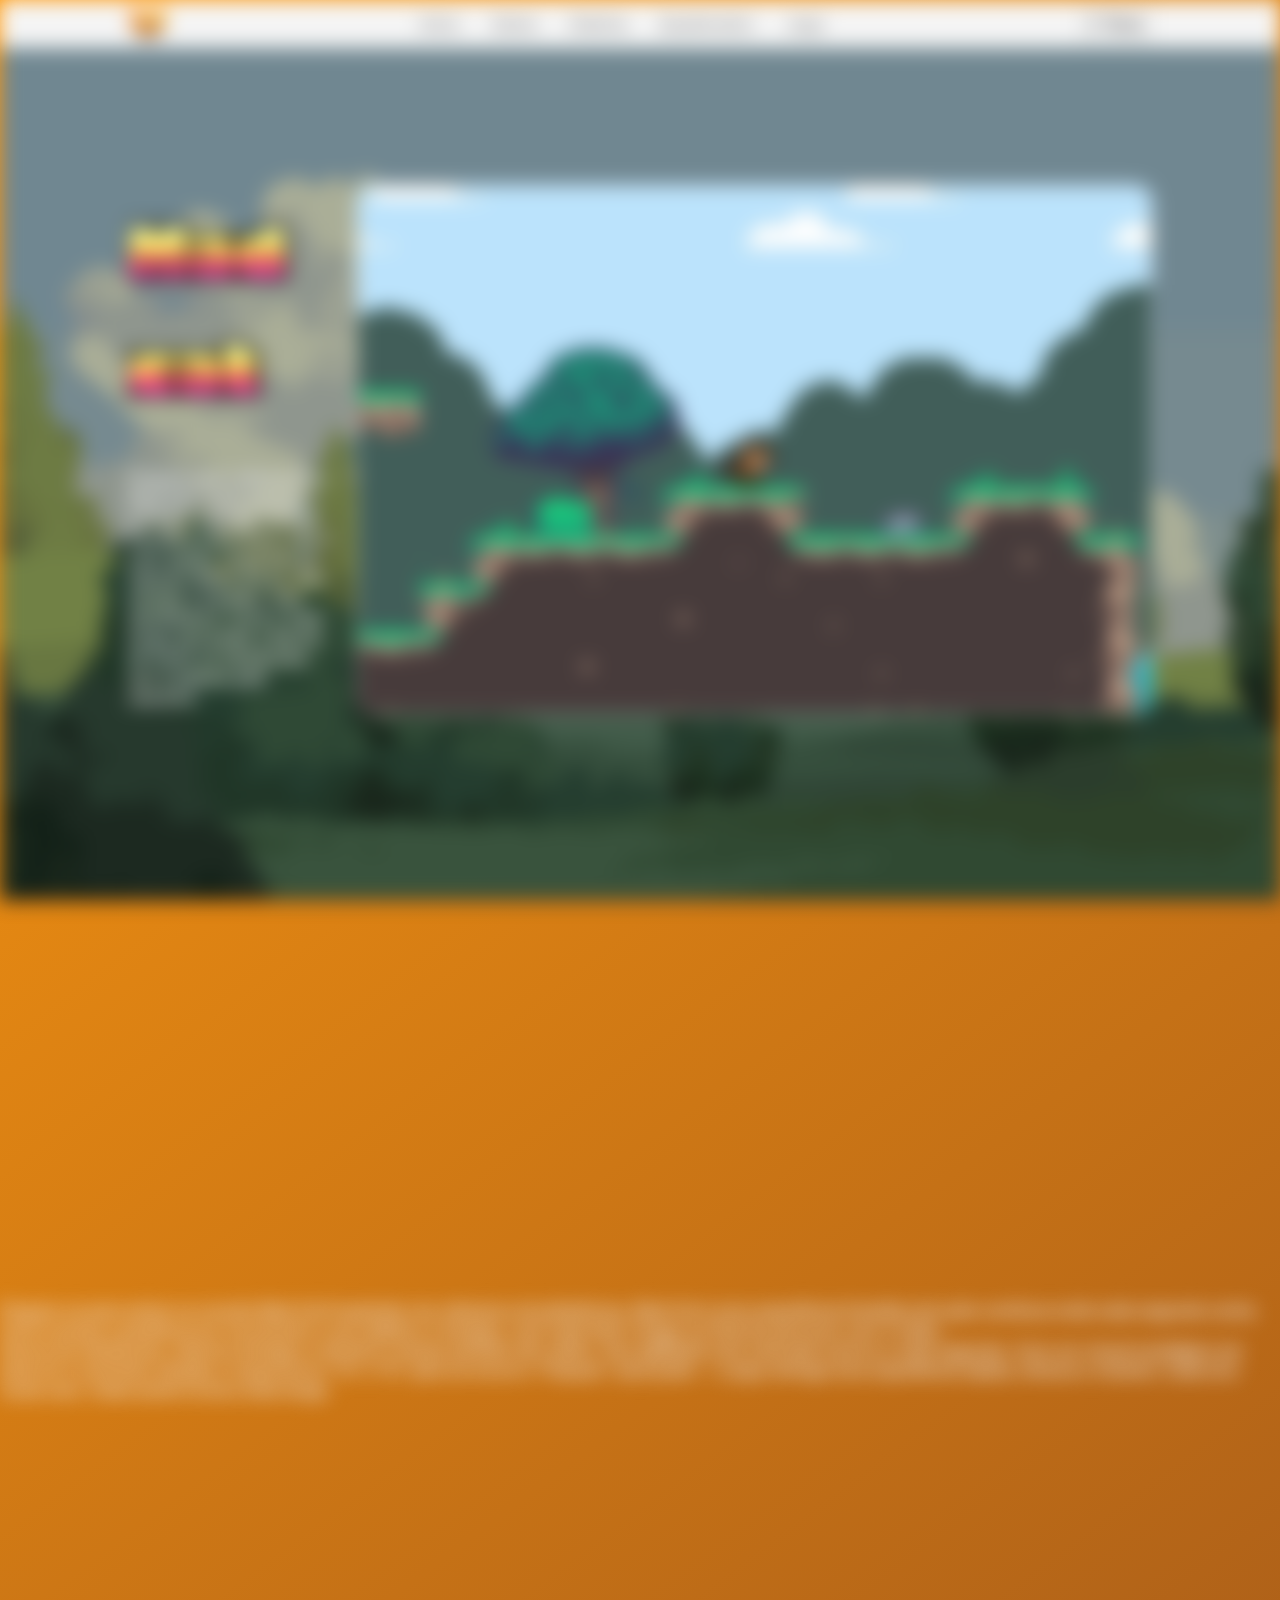
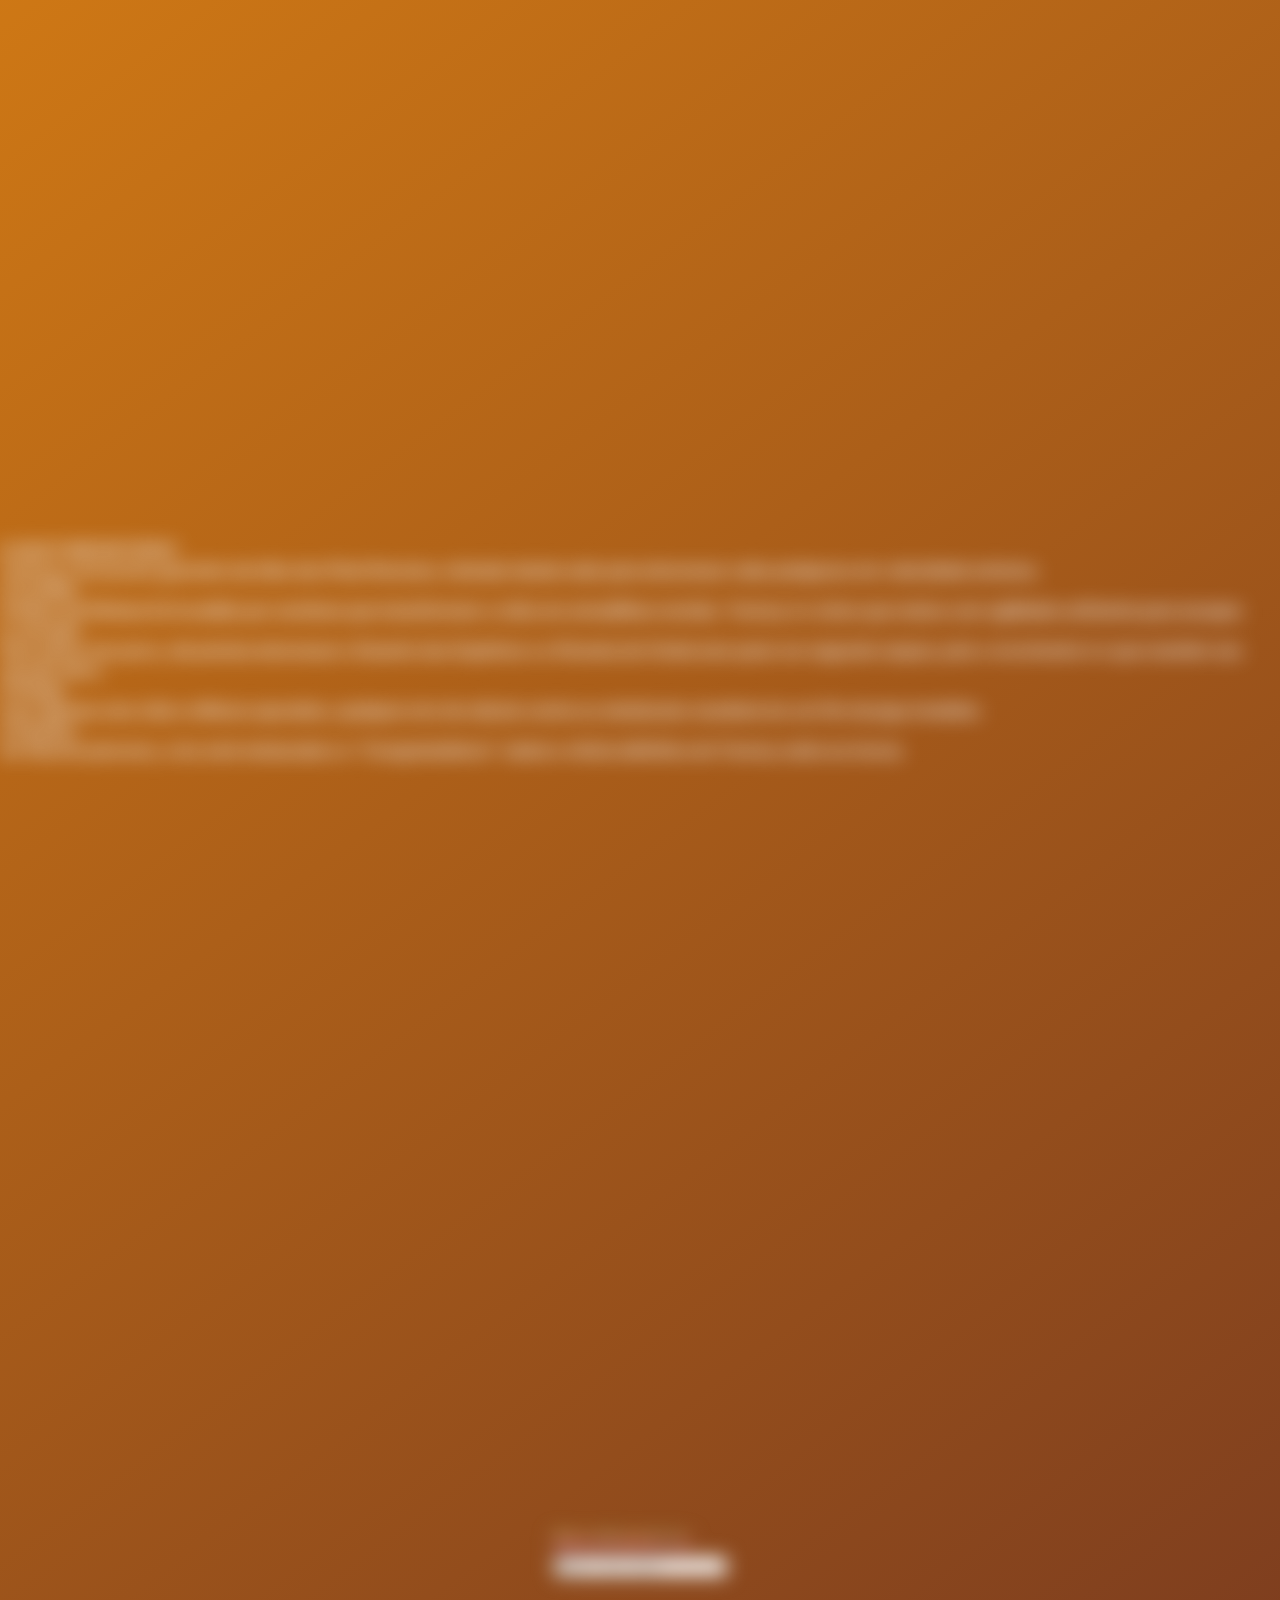
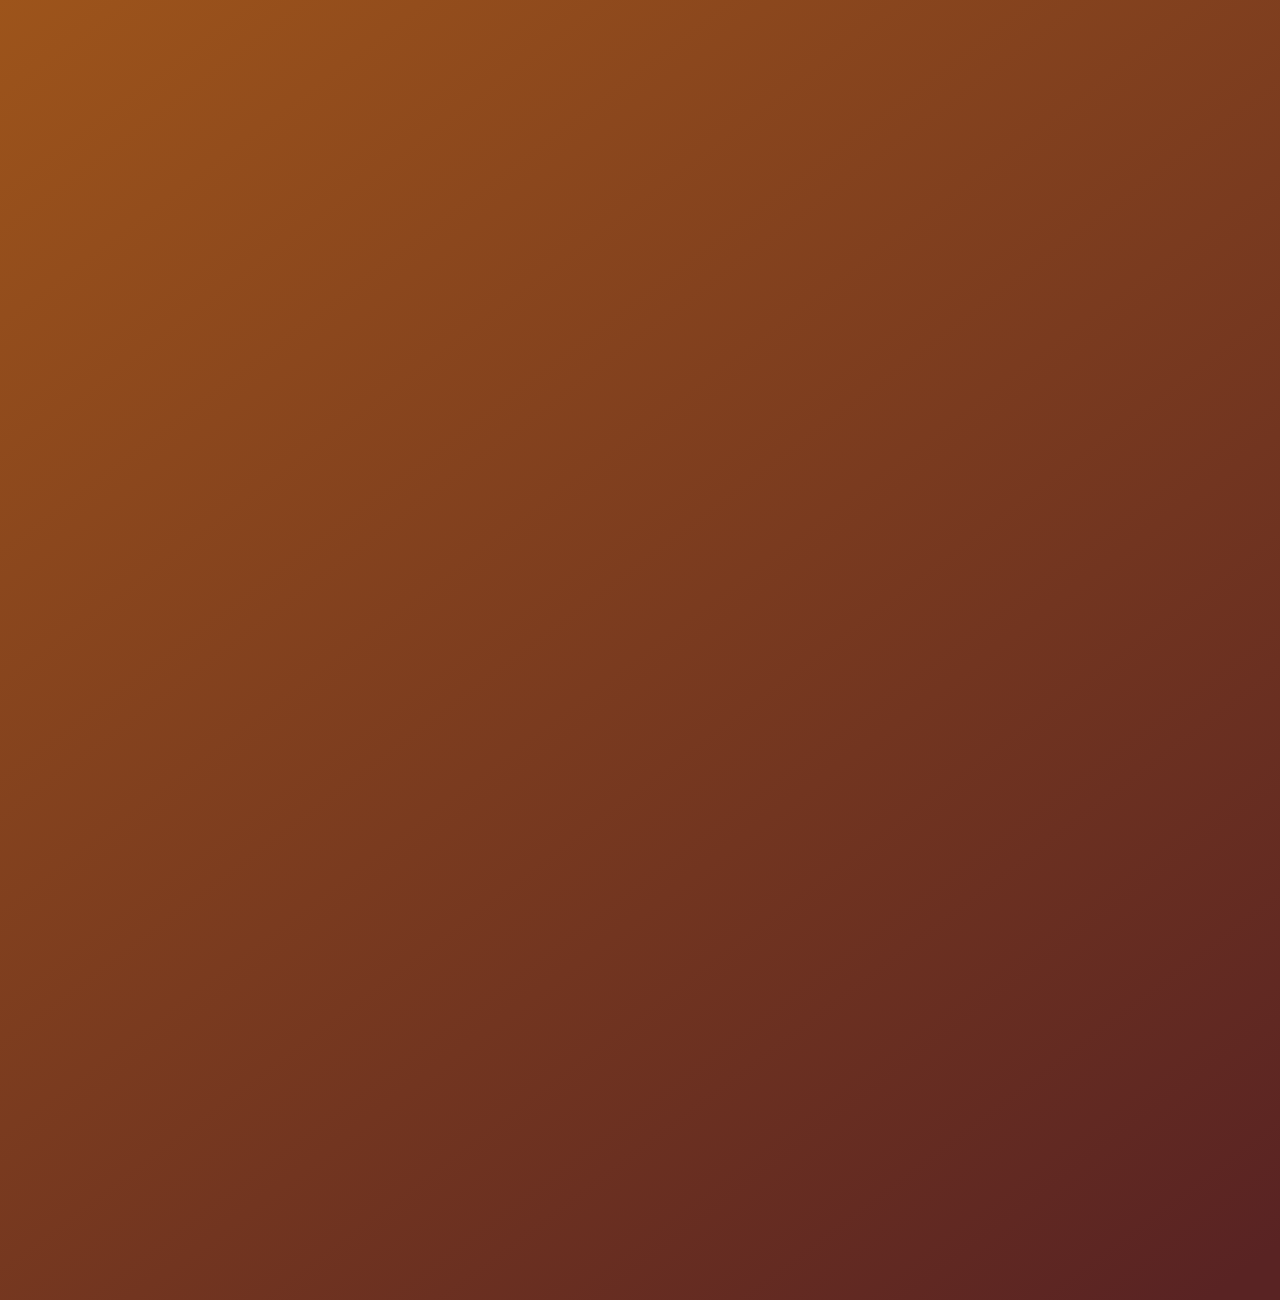
==== index.html @ 1772c80b "feat: add css modules and home background image" ====
<!doctype html>
<html lang="pt-BR">

<head>
  <meta charset="UTF-8" />
  <meta name="viewport" content="width=device-width, initial-scale=1.0" />
  <title>Madcat</title>
  <link rel="stylesheet" href="./css/global.css" />
</head>

<body>
  <header class="header" id="header">
    <nav class="header-nav">
      <ul class="header-ul">

        <li class="header-logo">
          <a href="#inicio">
            <img src="/favicon.ico" alt="Mad Cat logo" width="40px">
          </a>
        </li>

        <ul class="nav-links">
          <li><a href="#inicio">Início</a></li>
          <li><a href="#sobre">Sobre</a></li>
          <li><a href="#historia">História</a></li>
          <li><a href="#questionario">Questionário</a></li>
          <li><a href="#jogo">Jogo</a></li>
        </ul>

        <li class="nav-actions">
          <button id="light-dark">☀ Tema</button>
          <button class="hamburger" id="hamburger" aria-label="Abrir menu">
            <span></span><span></span><span></span>
          </button>
        </li>

      </ul>
    </nav>

    <ul class="mobile-menu" id="mobile-menu">
      <li><a href="#inicio">Início</a></li>
      <li><a href="#sobre">Sobre</a></li>
      <li><a href="#historia">História</a></li>
      <li><a href="#questionario">Questionário</a></li>
      <li><a href="#jogo">Jogo</a></li>
      <li><a href="#" id="light-dark-mobile">☀ Tema</a></li>
    </ul>
  </header>

  <section id="inicio">
    <div class="main-content">
      <div class="section-title">

        <h1>
          Mad cat
        </h1>
      </div>
      <div class="section-text">

        <p>
          Prepare seus reflexos! Em Mad Cat, você assume o controle em uma jornada frenética onde parar não é uma opção.
          Inspirado no clássico Mário Bross, sua missão é simples, mas desafiadora: corra o mais longe que puder e
          desvie
          de todos os obstáculos que surgirem pelo caminho.
        </p>
      </div>

      <div class="section-media">
        <img src="./images/phases/first_phase.jpeg" alt="game image" title="game image">
      </div>
    </div>
  </section>
  <section id="sobre">
    <div class="card">
      <p>
        Prepare-se para entrar no mundo Mad Cat! Inspirado nos clássicos de plataforma, Mad Cat é uma experiência
        frenética de ação contínua onde cada segundo conta. Você começa a partida já em movimento e seu objetivo é
        simples, mas nada fácil: chegar ao final do percurso com 3 vidas.
      </p>
      <p>
        Desvie de obstáculos, destrua inimigos e domine o tempo perfeito dos saltos. Sua agilidade será colocada à prova
        a cada segundo.
        Com um visual nostálgico em pixel art e controles simples e responsivos "A" e "D" para se mover e "Espaço" para
        pular — o jogo entrega uma experiência rápida, intensa e viciante.
        Cada erro custa caro. Cada acerto te leva mais longe.
      </p>
    </div>
  </section>
  <section id="historia">
    <dl style=" color: #f5f5f5; font-weight: bold;">
      <dt>O QUE É MEOWTOPIA?</dt>
      <dd>Tommy é um jovem guerreiro da tribo dos Pixel-Runners, treinado desde cedo para atravessar vales perigosos em
        velocidade extrema.</dd>

      <dt>O Conflito</dt>
      <dd>O Reino de Ethérea foi invadido por sombras que transformam o chão em armadilhas mortais. Tommy é o único que
        restou com agilidade suficiente para escapar.</dd>

      <dt>A Jornada</dt>
      <dd>Para salvar seu povo, ele precisa atravessar o Deserto dos Espinhos e a Floresta de Cristal sem parar um
        segundo
        sequer, pois o movimento é o que mantém seu escudo ativo.</dd>

      <dt>O Perigo</dt>
      <dd>Com apenas uma vida e reflexos apurados, qualquer erro de cálculo contra os obstáculos resultará em um fim de
        jogo imediato.</dd>

      <dt>O Destino</dt>
      <dd>Ao final do percurso, a luz será restaurada e o "Congratulations" selará a vitória definitiva de Tommy sobre
        as
        trevas.</dd>
    </dl>
  </section>
  <section id="questionario">
    <div class="card">
      <h2>Questionário</h2>
      <p class="message"></p>
      <form action="">
        <input type="text" placeholder="digite o seu nome">
      </form>
    </div>
  </section>
  <section id="jogo""
    >
   
    </section>
    <script src=" ./js/script.js">
    </script>
</body>

</html>
---- css/global.css ----
@import url("header.css");
@import url("sections/inicio.css");
@import url("https://fonts.googleapis.com/css2?family=Honk:MORF@15&family=Inter:ital,opsz,wght@0,14..32,100..900;1,14..32,100..900&display=swap");

* {
  margin: 0;
  padding: 0;
  box-sizing: border-box;
}

:root {
  --bg-light: linear-gradient(
    323deg,
    rgba(89, 35, 35, 1) 1%,
    rgba(255, 155, 15, 1) 100%
  );

  --bg-dark: linear-gradient(
    328deg,
    rgba(2, 0, 36, 1) 0%,
    rgba(9, 9, 121, 1) 100%
  );

  --light-text: #f5f5f5;
  --dark-text: black;
}

.dark-mode {
  background: var(--bg-dark);
}

body {
  font-family: "Inter", sans-serif;
  filter: blur(10px);
  background: var(--bg-light);
}

h1 {
  font-size: 2.5rem;
}

h1,
h2,
h3,
h4,
h5,
h6 {
  font-family: "Honk", system-ui;
}

a {
  text-decoration: none;
}

ul {
  list-style: none;
}

p {
  color: var(--light-text);
  font-weight: bold;
}

#inicio,
#sobre,
#historia,
#questionario,
#jogo {
  min-height: 100dvh;
  width: 100%;
  display: flex;
  align-items: center;
  justify-content: center;
  overflow-y: auto;
}

@media (min-width: 1200px) {
  h1 {
    font-size: 6em;
  }
}
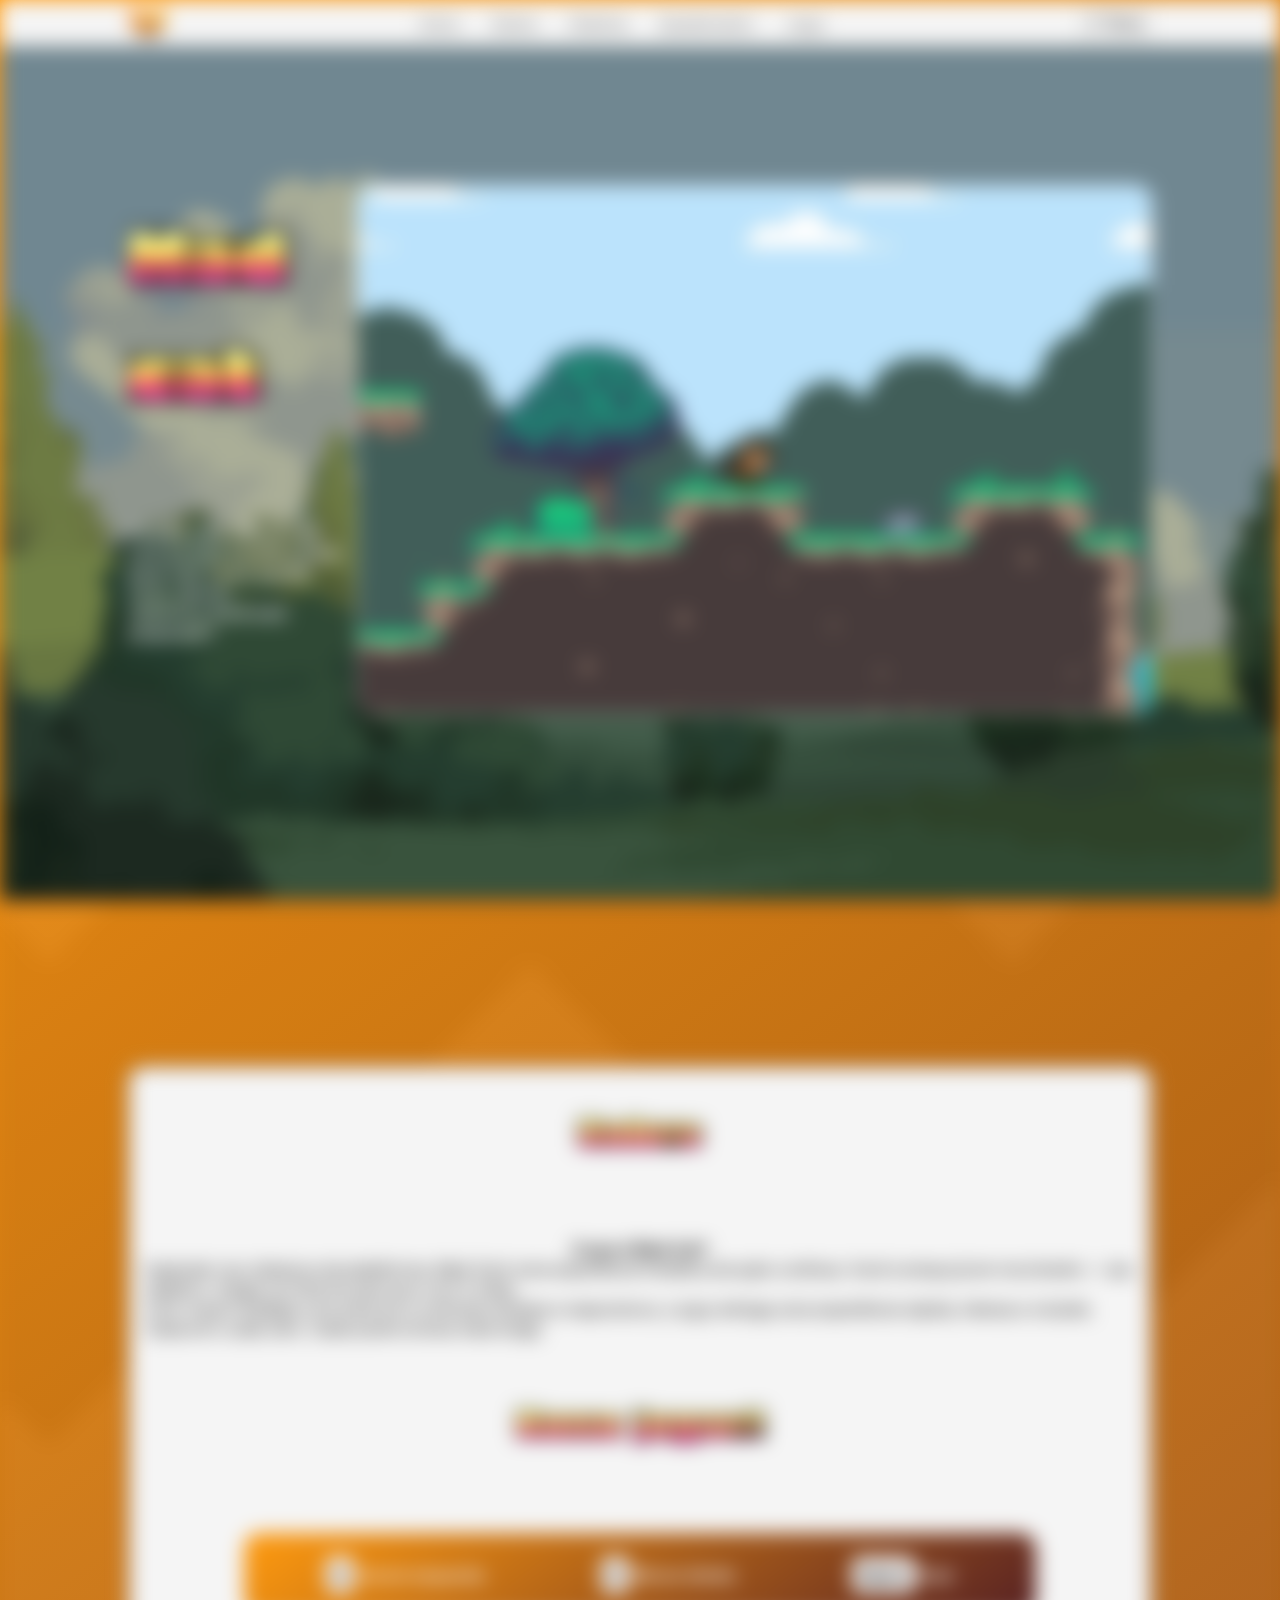
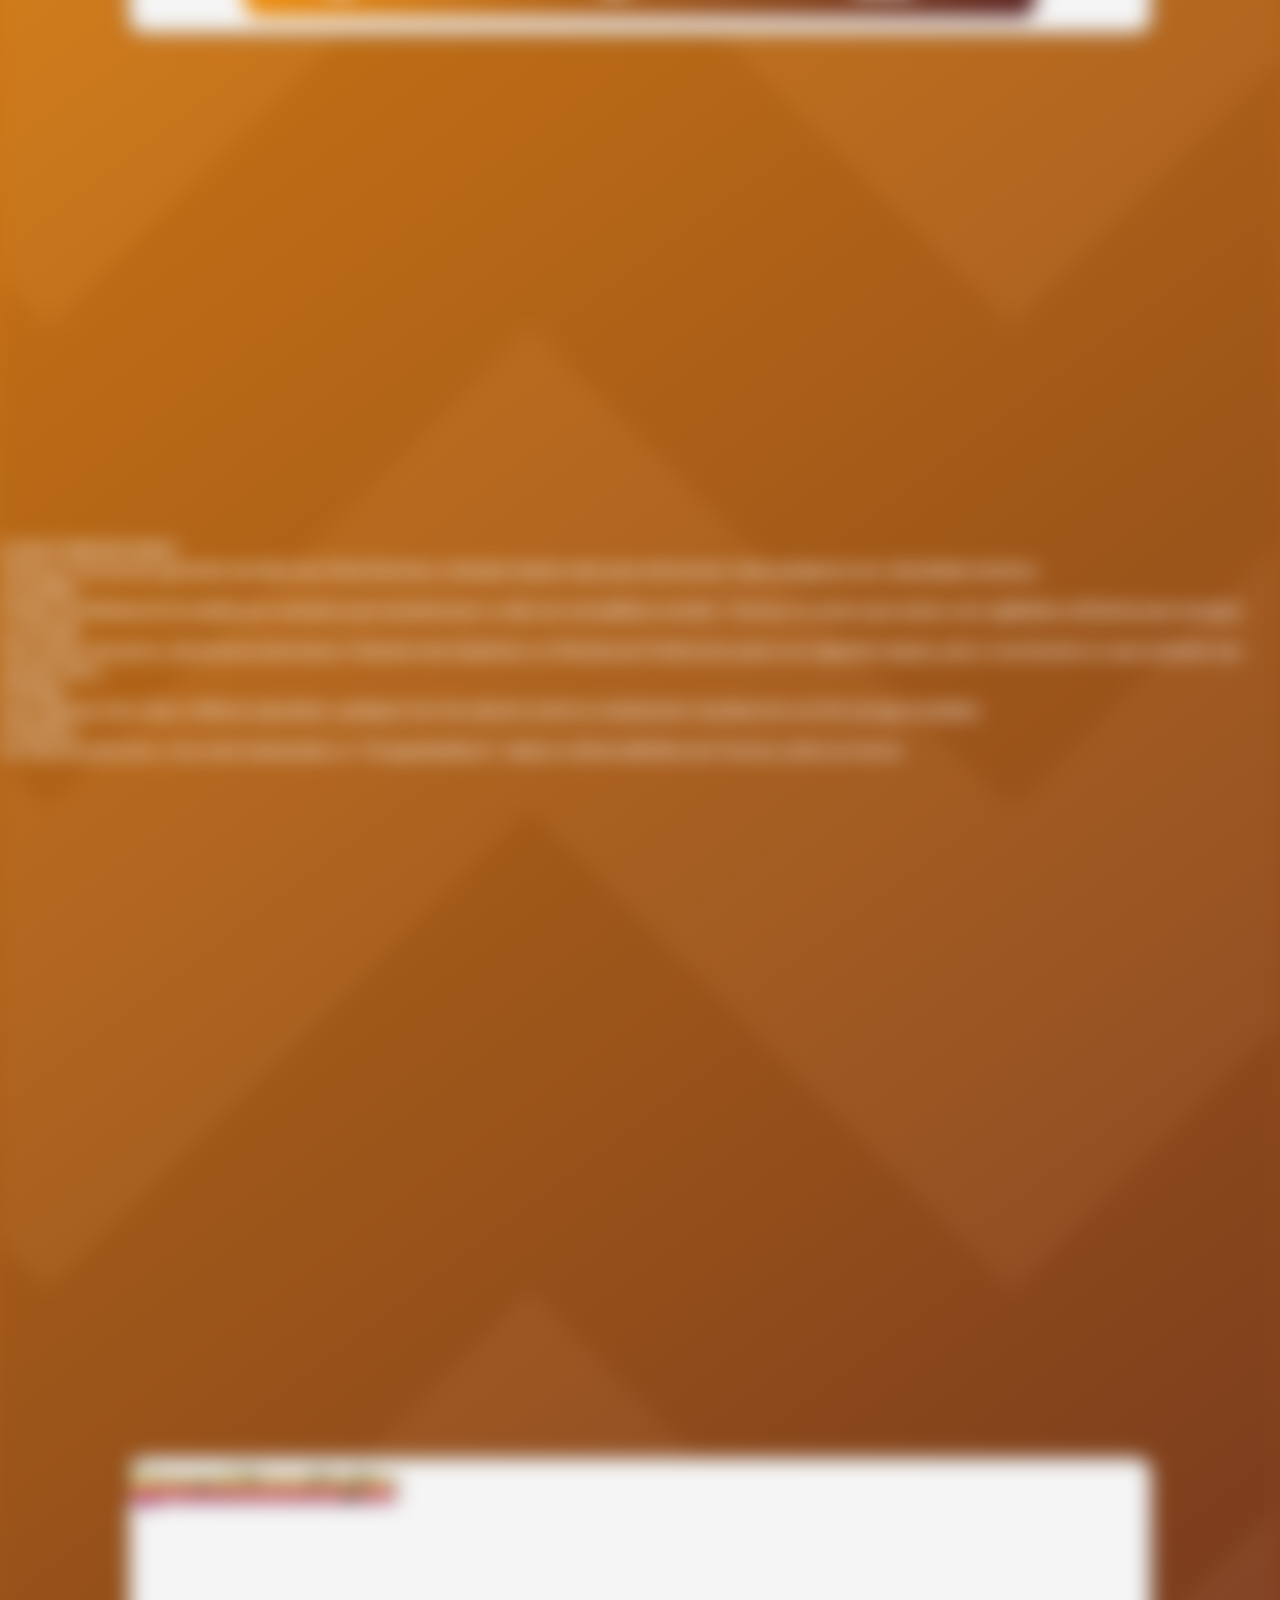
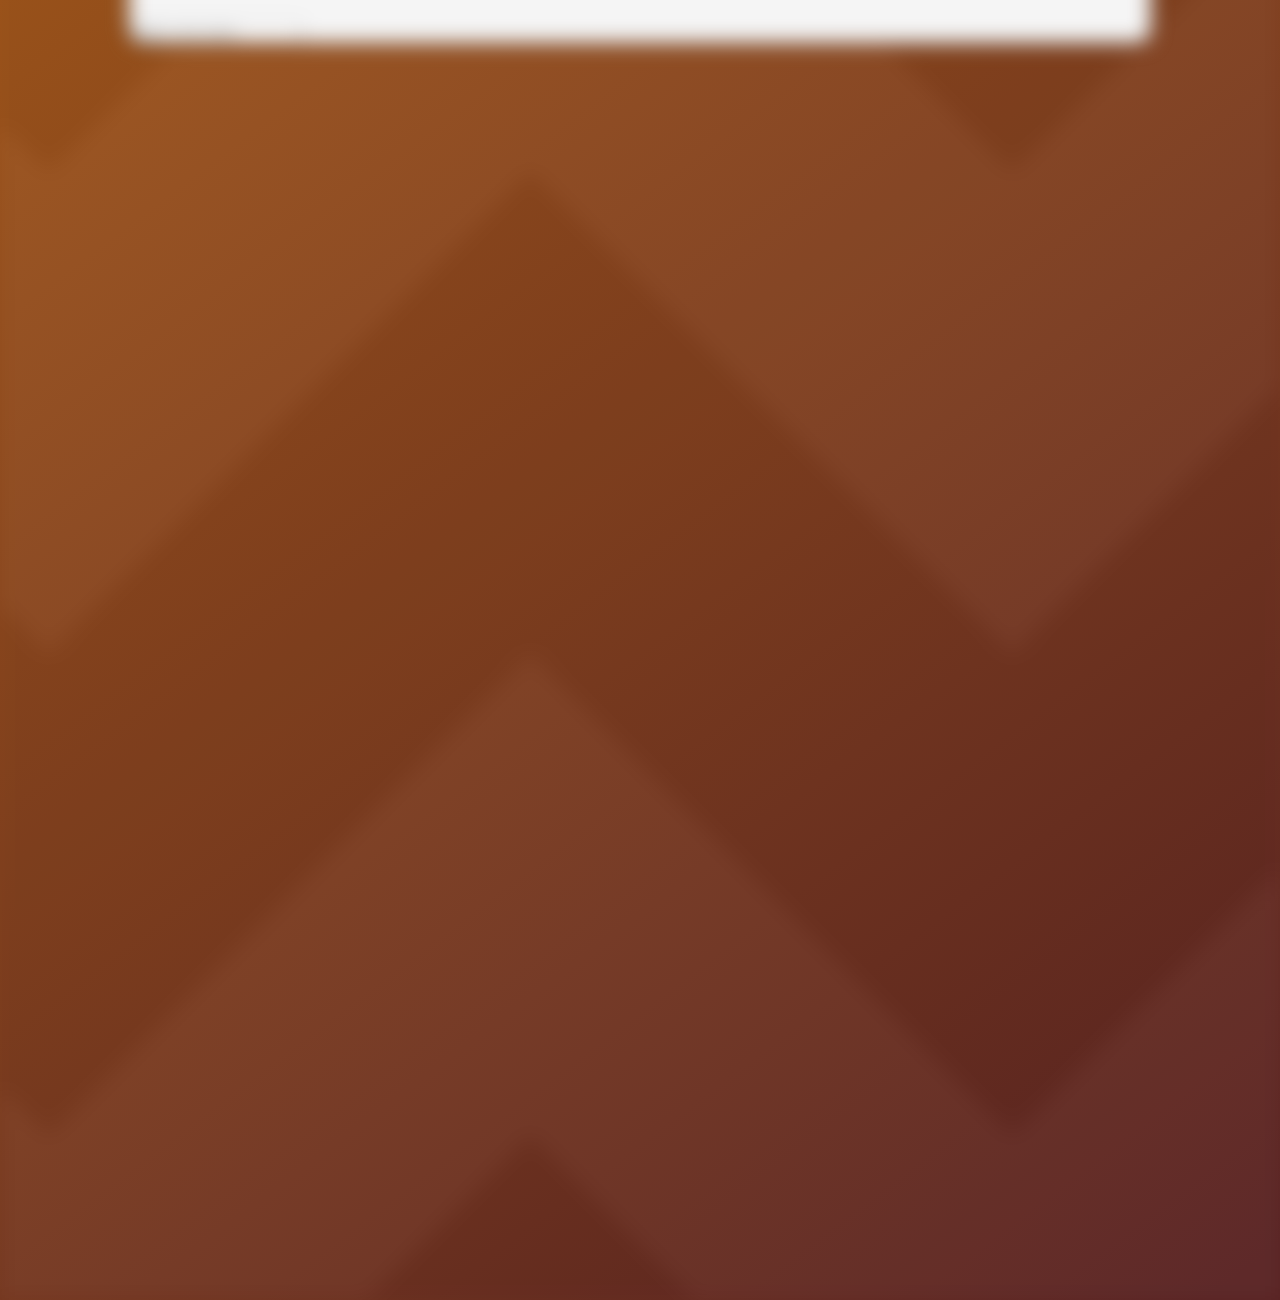
==== commit 290b515a: "feat: create texts to section sobre and adjust h1 size" ====
--- a/index.html
+++ b/index.html
@@ -58,11 +58,11 @@
       <div class="section-text">
 
         <p>
-          Prepare seus reflexos! Em Mad Cat, você assume o controle em uma jornada frenética onde parar não é uma opção.
-          Inspirado no clássico Mário Bross, sua missão é simples, mas desafiadora: corra o mais longe que puder e
-          desvie
-          de todos os obstáculos que surgirem pelo caminho.
+          Prepare seus reflexos em uma jornada frenética onde parar não é uma opção! corra, desvie, sobreviva.Você está
+          preparado?
+
         </p>
+
       </div>
 
       <div class="section-media">
@@ -72,18 +72,26 @@
   </section>
   <section id="sobre">
     <div class="card">
-      <p>
-        Prepare-se para entrar no mundo Mad Cat! Inspirado nos clássicos de plataforma, Mad Cat é uma experiência
-        frenética de ação contínua onde cada segundo conta. Você começa a partida já em movimento e seu objetivo é
-        simples, mas nada fácil: chegar ao final do percurso com 3 vidas.
-      </p>
-      <p>
-        Desvie de obstáculos, destrua inimigos e domine o tempo perfeito dos saltos. Sua agilidade será colocada à prova
-        a cada segundo.
-        Com um visual nostálgico em pixel art e controles simples e responsivos "A" e "D" para se mover e "Espaço" para
-        pular — o jogo entrega uma experiência rápida, intensa e viciante.
-        Cada erro custa caro. Cada acerto te leva mais longe.
-      </p>
+      <h2 class="section-title">Sobre</h2>
+      <dl class="description-list">
+        <dt class="description-title">O que é Mad Cat?</dt>
+        <dd class="description-details">Inspirado nos clássicos de plataforma, Mad Cat é uma experiência frenética de
+          ação contínua. Você começa já em movimento — seu objetivo: chegar ao final do percurso com 3 vidas.</dd>
+        <dd>
+          Com visual nostálgico em pixel art e controles simples e responsivos, o jogo entrega uma experiência rápida,
+          intensa e viciante. Cada erro custa caro. Cada acerto te leva mais longe.
+        </dd>
+      </dl>
+
+      <div class="tutorial">
+        <h2>Como jogar?</h2>
+        <div class="game-settings">
+          <p><span>A</span> mover esquerda</p>
+          <p><span>D</span> Mover direita</p>
+          <p><span>Space</span>Pular</p>
+        </div>
+
+      </div>
     </div>
   </section>
   <section id="historia">
--- a/css/global.css
+++ b/css/global.css
@@ -1,5 +1,7 @@
-@import url("header.css");
+@import url("components/header.css");
 @import url("sections/inicio.css");
+@import url("sections/sobre.css");
+@import url("/css/media/media.css");
 @import url("https://fonts.googleapis.com/css2?family=Honk:MORF@15&family=Inter:ital,opsz,wght@0,14..32,100..900;1,14..32,100..900&display=swap");
 
 * {
@@ -33,10 +35,12 @@
   font-family: "Inter", sans-serif;
   filter: blur(10px);
   background: var(--bg-light);
+  min-height: 100dvh;
+  position: relative;
 }
 
 h1 {
-  font-size: 2.5rem;
+  font-size: 96px;
 }
 
 h1,
@@ -74,8 +78,30 @@
   overflow-y: auto;
 }
 
-@media (min-width: 1200px) {
-  h1 {
-    font-size: 6em;
-  }
+.main-content {
+  display: grid;
+  grid-template-columns: 1fr;
+  width: 80%;
+  overflow-y: auto;
+  gap: 0.25rem;
 }
+
+.section-title {
+  height: 100%;
+  width: 100%;
+  display: flex;
+  align-items: center;
+  justify-content: center;
+}
+
+body::before {
+  content: "";
+  position: fixed;
+  inset: 0;
+  background-image: url("../images/background/background_pattern.png");
+  background-repeat: no-repeat;
+  background-size: cover;
+  background-position: center;
+  opacity: 3%;
+  z-index: -1;
+}
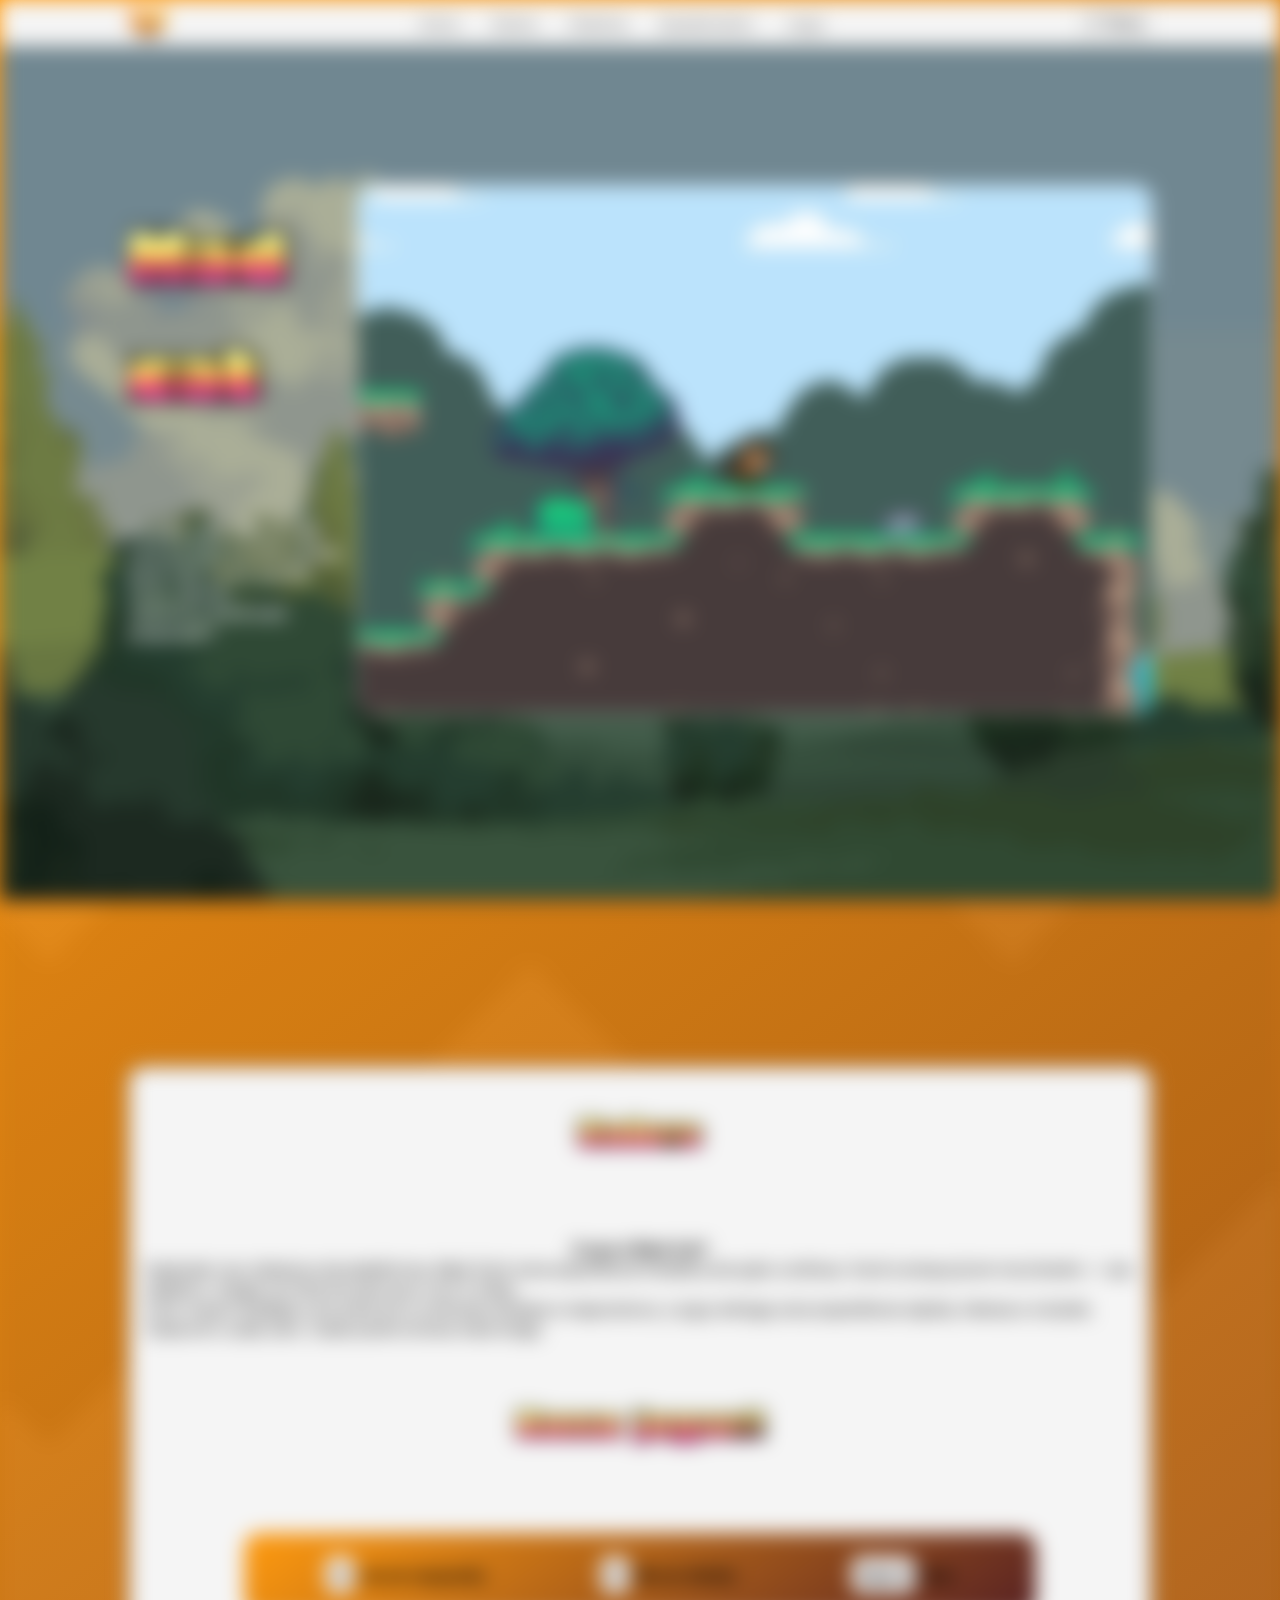
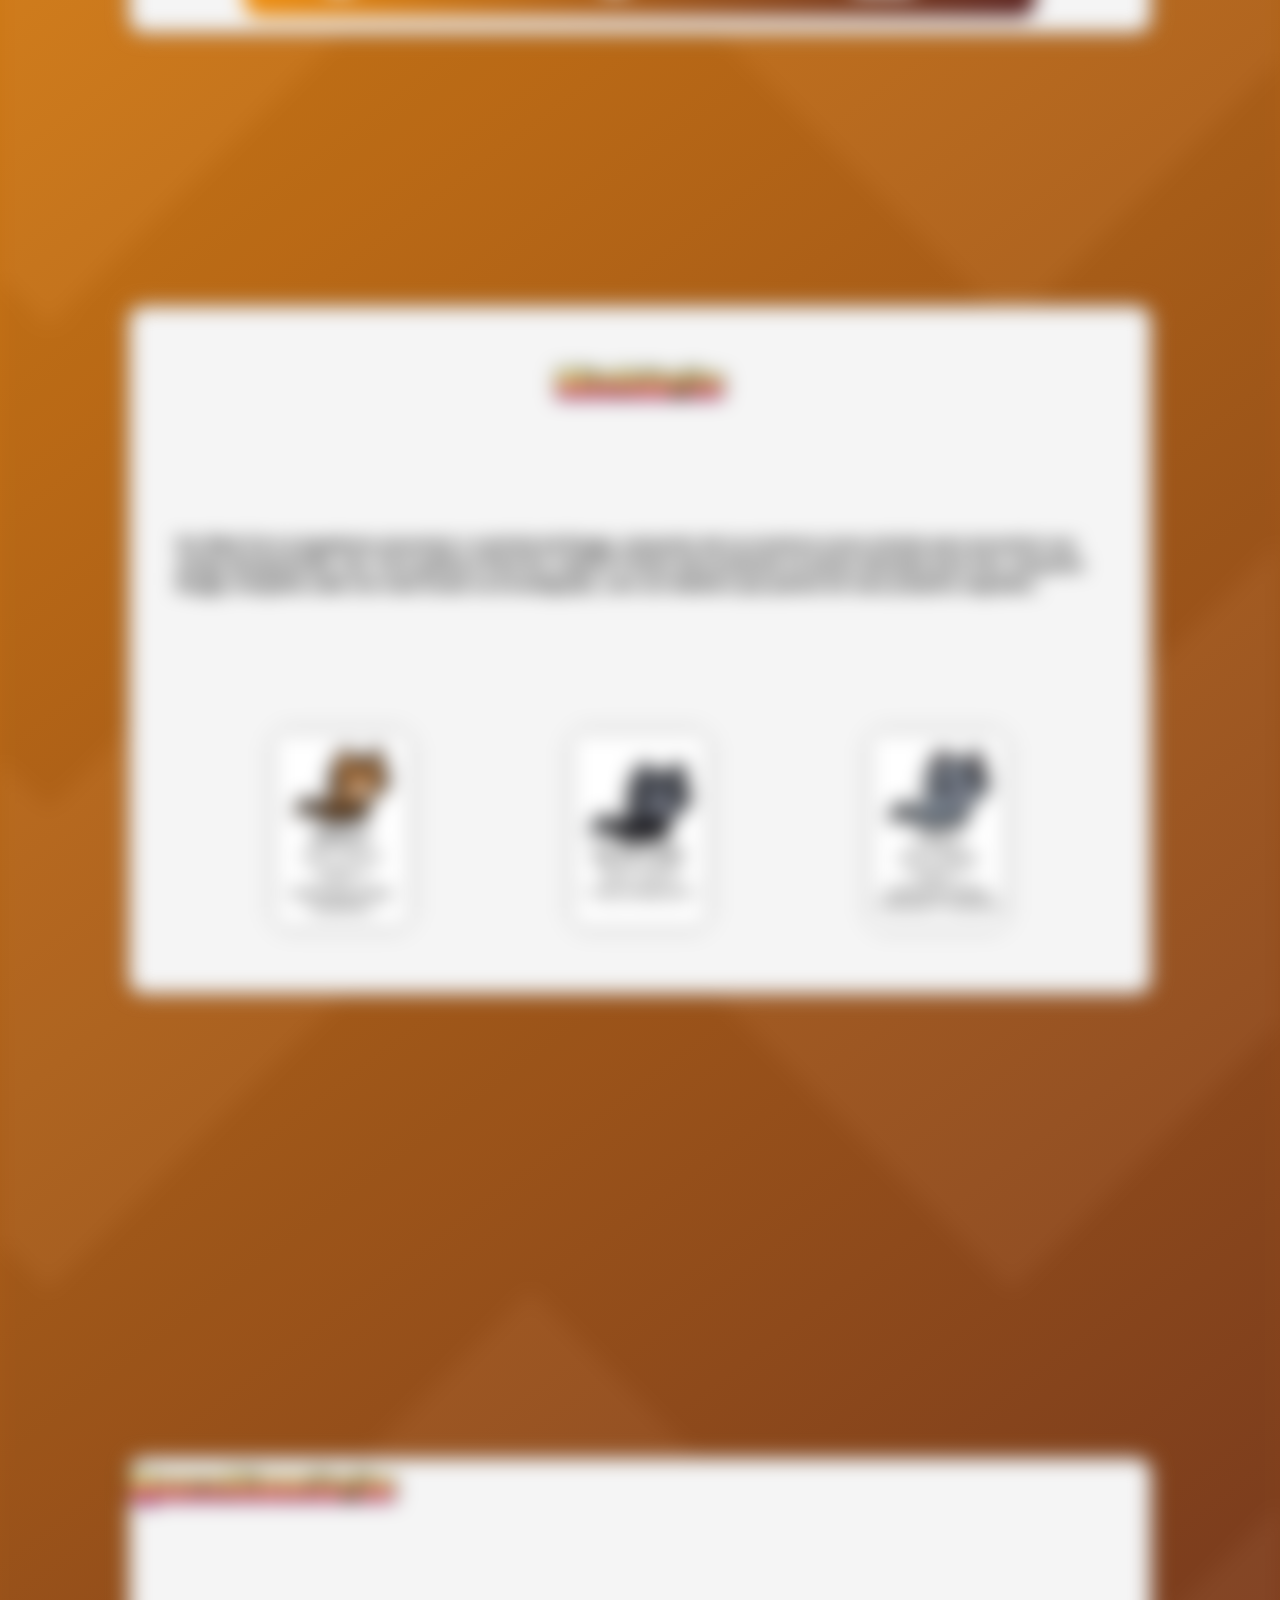
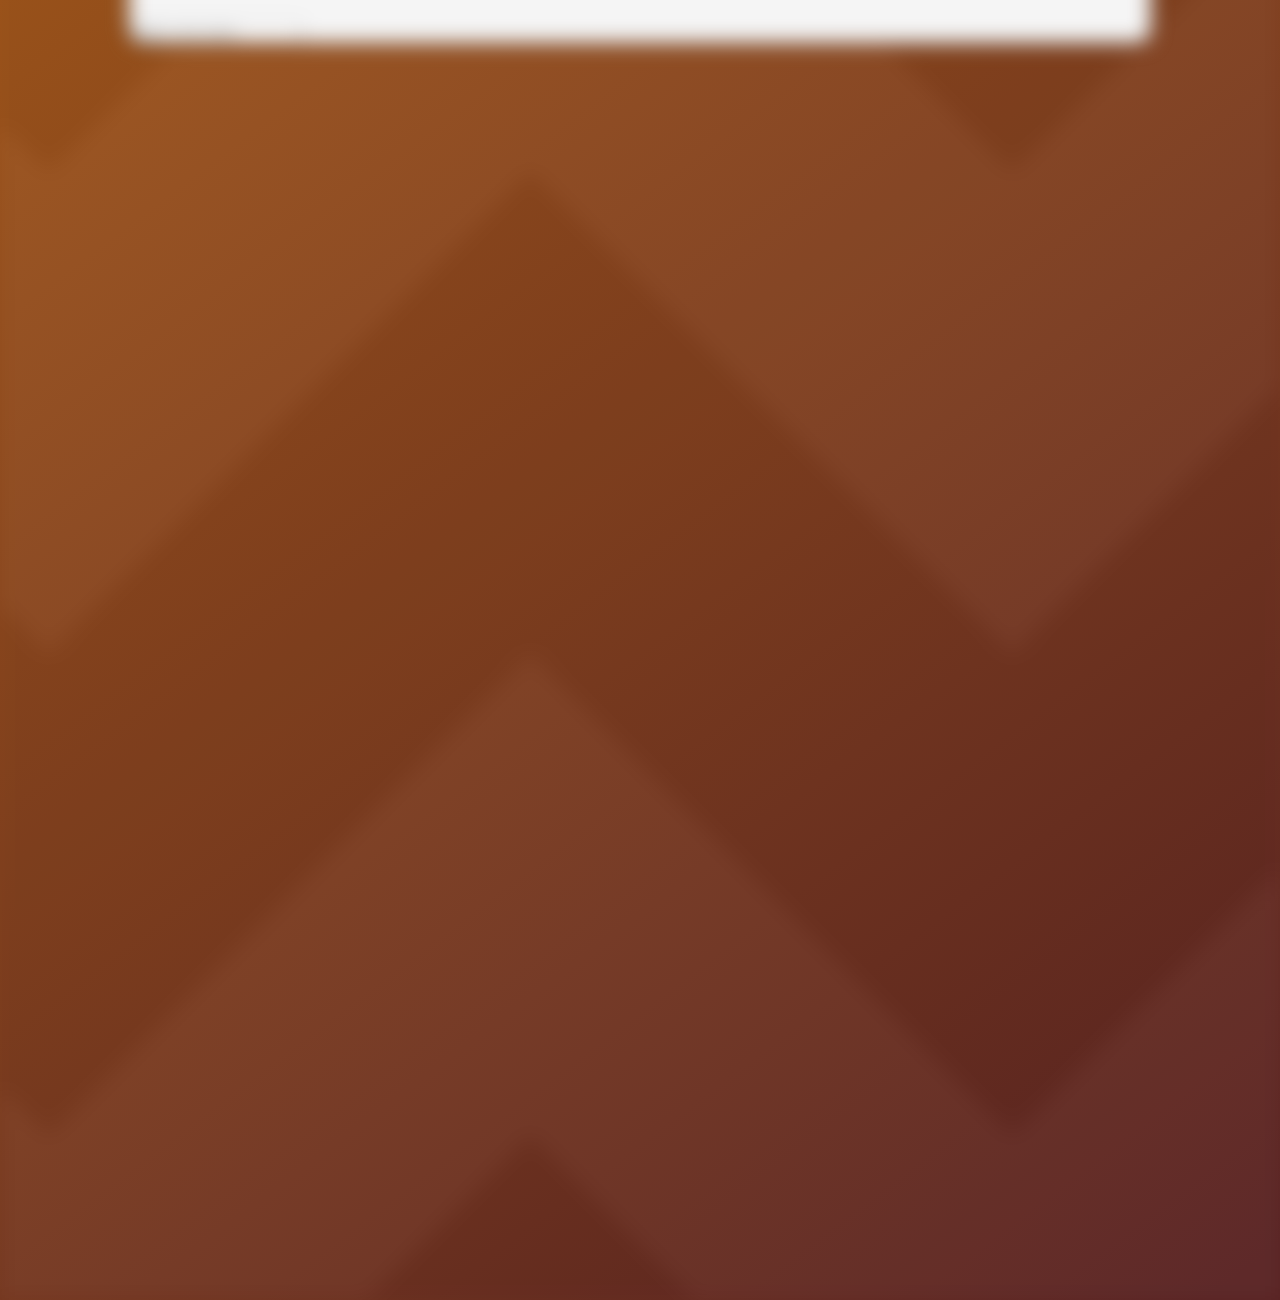
==== commit f2d8def3: "feat(historia): create section "historia"" ====
--- a/index.html
+++ b/index.html
@@ -95,35 +95,33 @@
     </div>
   </section>
   <section id="historia">
-    <dl style=" color: #f5f5f5; font-weight: bold;">
-      <dt>O QUE É MEOWTOPIA?</dt>
-      <dd>Tommy é um jovem guerreiro da tribo dos Pixel-Runners, treinado desde cedo para atravessar vales perigosos em
-        velocidade extrema.</dd>
+    <div class="card">
+      <h2 class="section-title">História</h2>
+      <p style="padding: 3rem;">
+        Em Mad Cat os jogadores assumem o controle de Buggy, enquanto ele se aventura numa missão para encontrar sua
+        amiga desaparecida, Lily. Com gráficos Pixel Art, explore 3 fases desvendando as pistas deixadas para trás,
+        enquanto Buggy mergulha cada vez mais fundo na investigação, com um detetive que parece ter seus próprios
+        segredos.
+      </p>
 
-      <dt>O Conflito</dt>
-      <dd>O Reino de Ethérea foi invadido por sombras que transformam o chão em armadilhas mortais. Tommy é o único que
-        restou com agilidade suficiente para escapar.</dd>
+      <div class="card-items">
+          <div>
+            <img src="./images/cats/buggy.png" alt="buggy">
+            <img src="./images/cats/detetive.png" alt="buggy">
+            <img src="./images/cats/lily.png" alt="buggy">
 
-      <dt>A Jornada</dt>
-      <dd>Para salvar seu povo, ele precisa atravessar o Deserto dos Espinhos e a Floresta de Cristal sem parar um
-        segundo
-        sequer, pois o movimento é o que mantém seu escudo ativo.</dd>
+          </div>
 
-      <dt>O Perigo</dt>
-      <dd>Com apenas uma vida e reflexos apurados, qualquer erro de cálculo contra os obstáculos resultará em um fim de
-        jogo imediato.</dd>
+      </div>
 
-      <dt>O Destino</dt>
-      <dd>Ao final do percurso, a luz será restaurada e o "Congratulations" selará a vitória definitiva de Tommy sobre
-        as
-        trevas.</dd>
-    </dl>
+    </div>
+
   </section>
   <section id="questionario">
     <div class="card">
       <h2>Questionário</h2>
       <p class="message"></p>
-      <form action="">
+      <form>
         <input type="text" placeholder="digite o seu nome">
       </form>
     </div>
--- a/css/global.css
+++ b/css/global.css
@@ -1,6 +1,7 @@
 @import url("components/header.css");
 @import url("sections/inicio.css");
 @import url("sections/sobre.css");
+@import url("sections/historia.css");
 @import url("/css/media/media.css");
 @import url("https://fonts.googleapis.com/css2?family=Honk:MORF@15&family=Inter:ital,opsz,wght@0,14..32,100..900;1,14..32,100..900&display=swap");
 
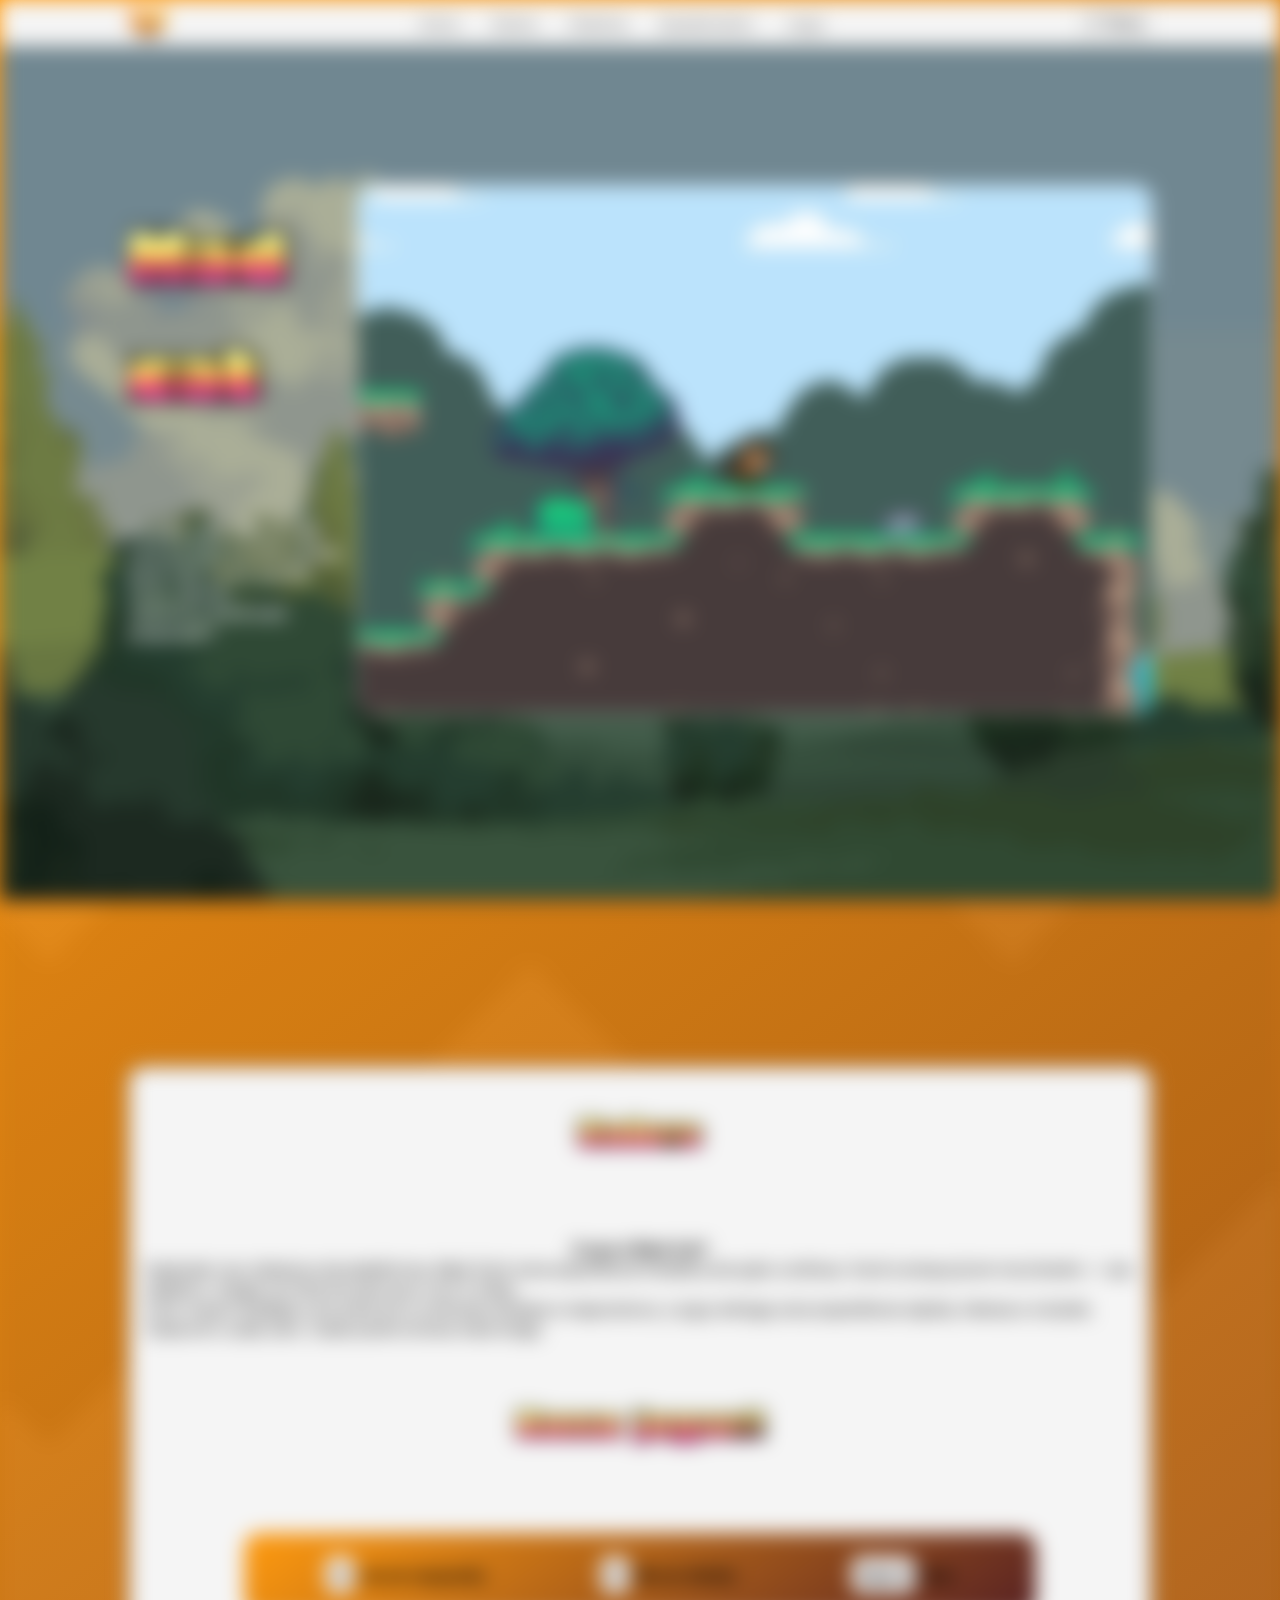
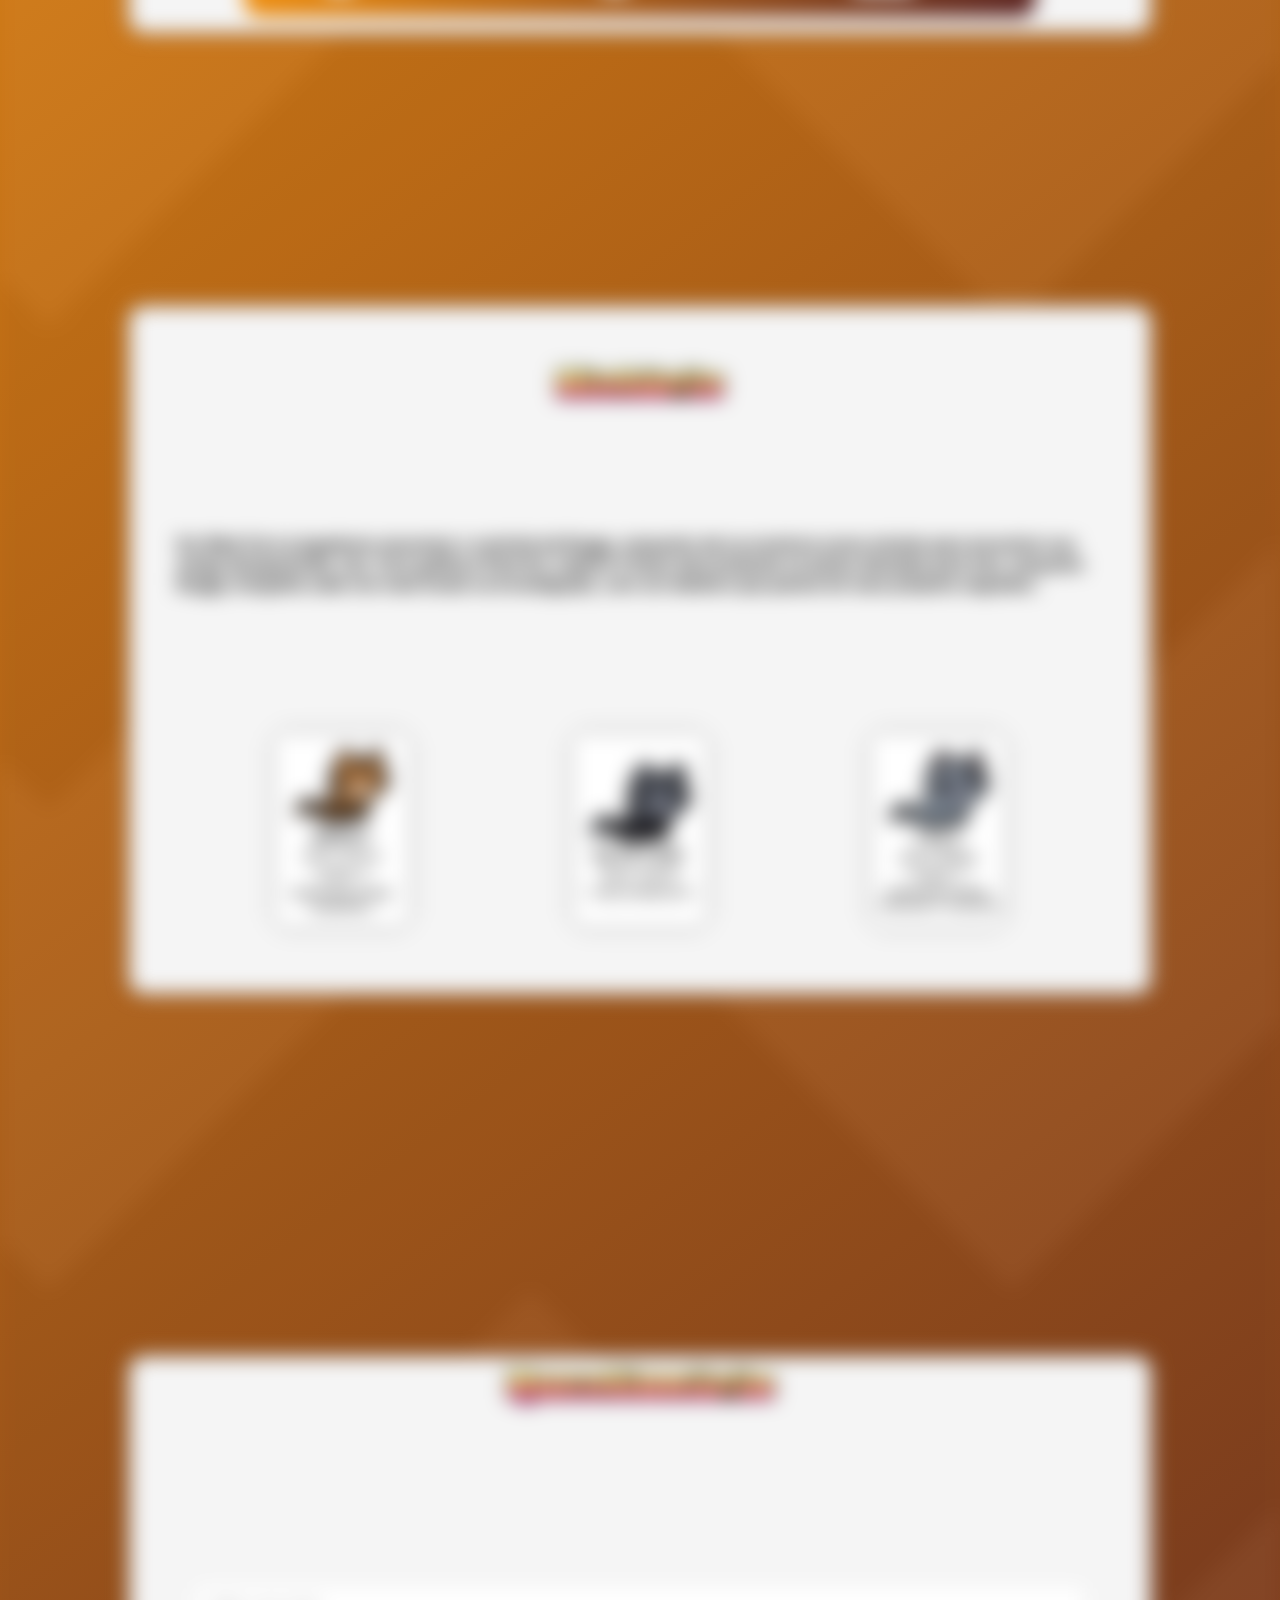
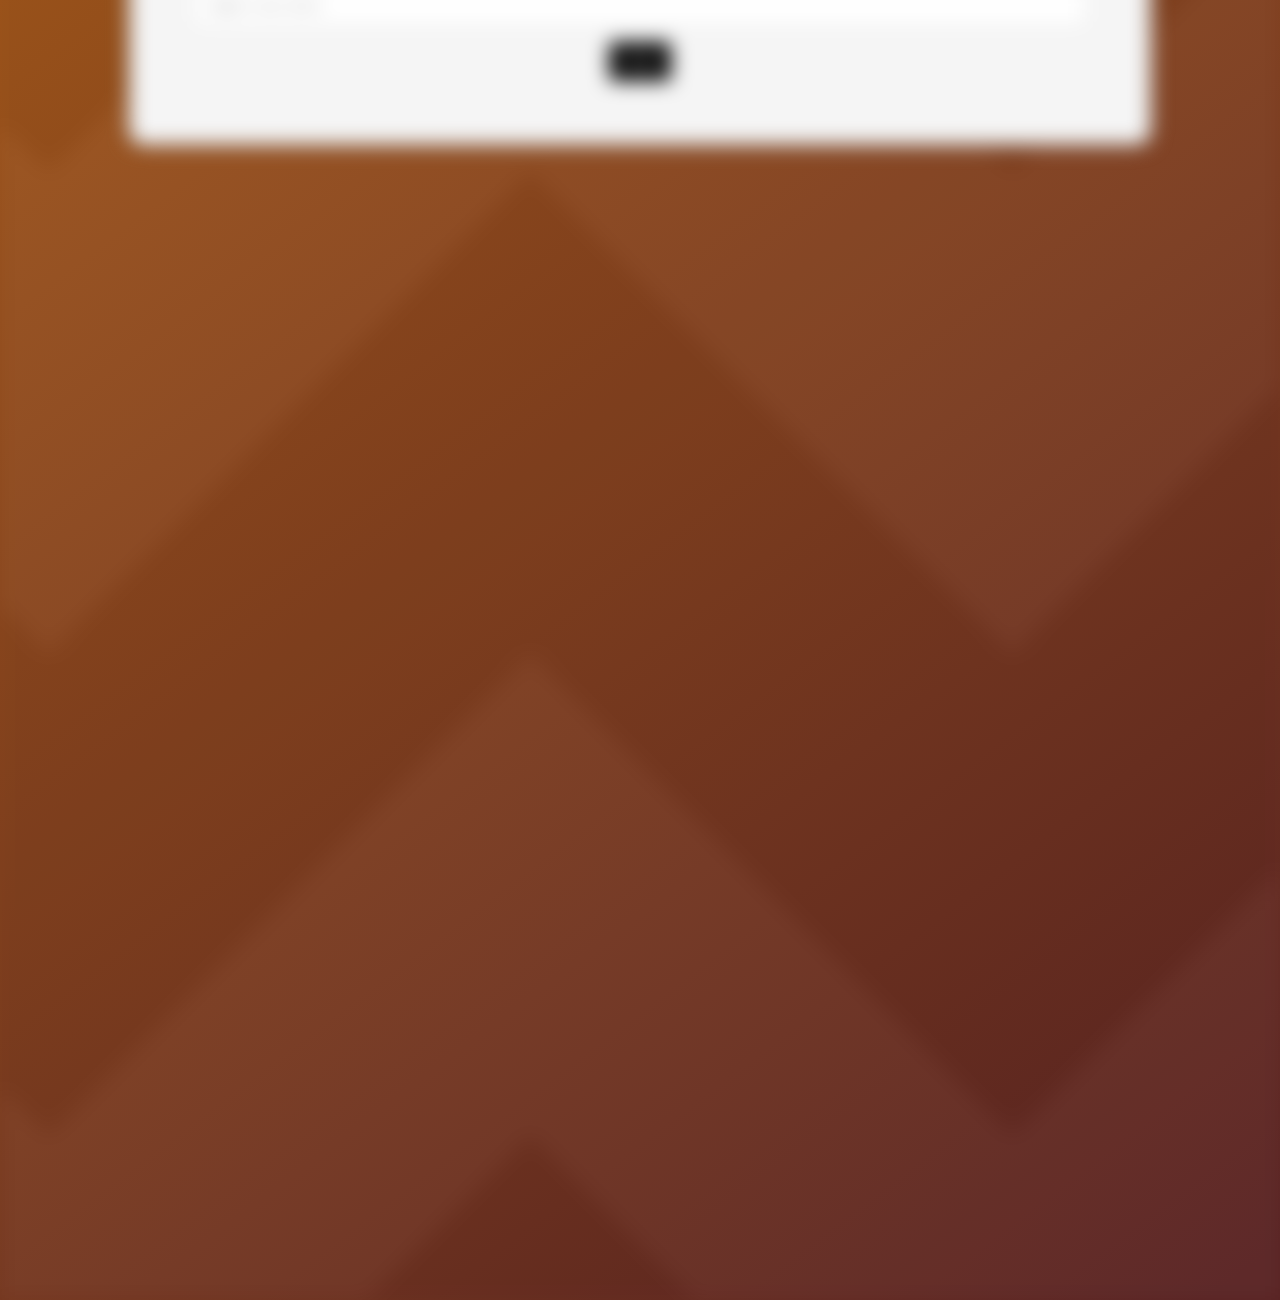
==== commit 6791fbc0: "feat(questionario): create section questionario" ====
--- a/index.html
+++ b/index.html
@@ -119,10 +119,13 @@
   </section>
   <section id="questionario">
     <div class="card">
-      <h2>Questionário</h2>
-      <p class="message"></p>
-      <form>
+      <h2 class="section-title">Questionário</h2>
+      <div class="section-text">
+          <p class="message"></p>
+      </div>
+      <form class="form">
         <input type="text" placeholder="digite o seu nome">
+          <button class="btn-submit">Enviar</button>
       </form>
     </div>
   </section>
--- a/css/global.css
+++ b/css/global.css
@@ -3,6 +3,7 @@
 @import url("sections/sobre.css");
 @import url("sections/historia.css");
 @import url("/css/media/media.css");
+@import url("/css/sections/questionario.css");
 @import url("https://fonts.googleapis.com/css2?family=Honk:MORF@15&family=Inter:ital,opsz,wght@0,14..32,100..900;1,14..32,100..900&display=swap");
 
 * {
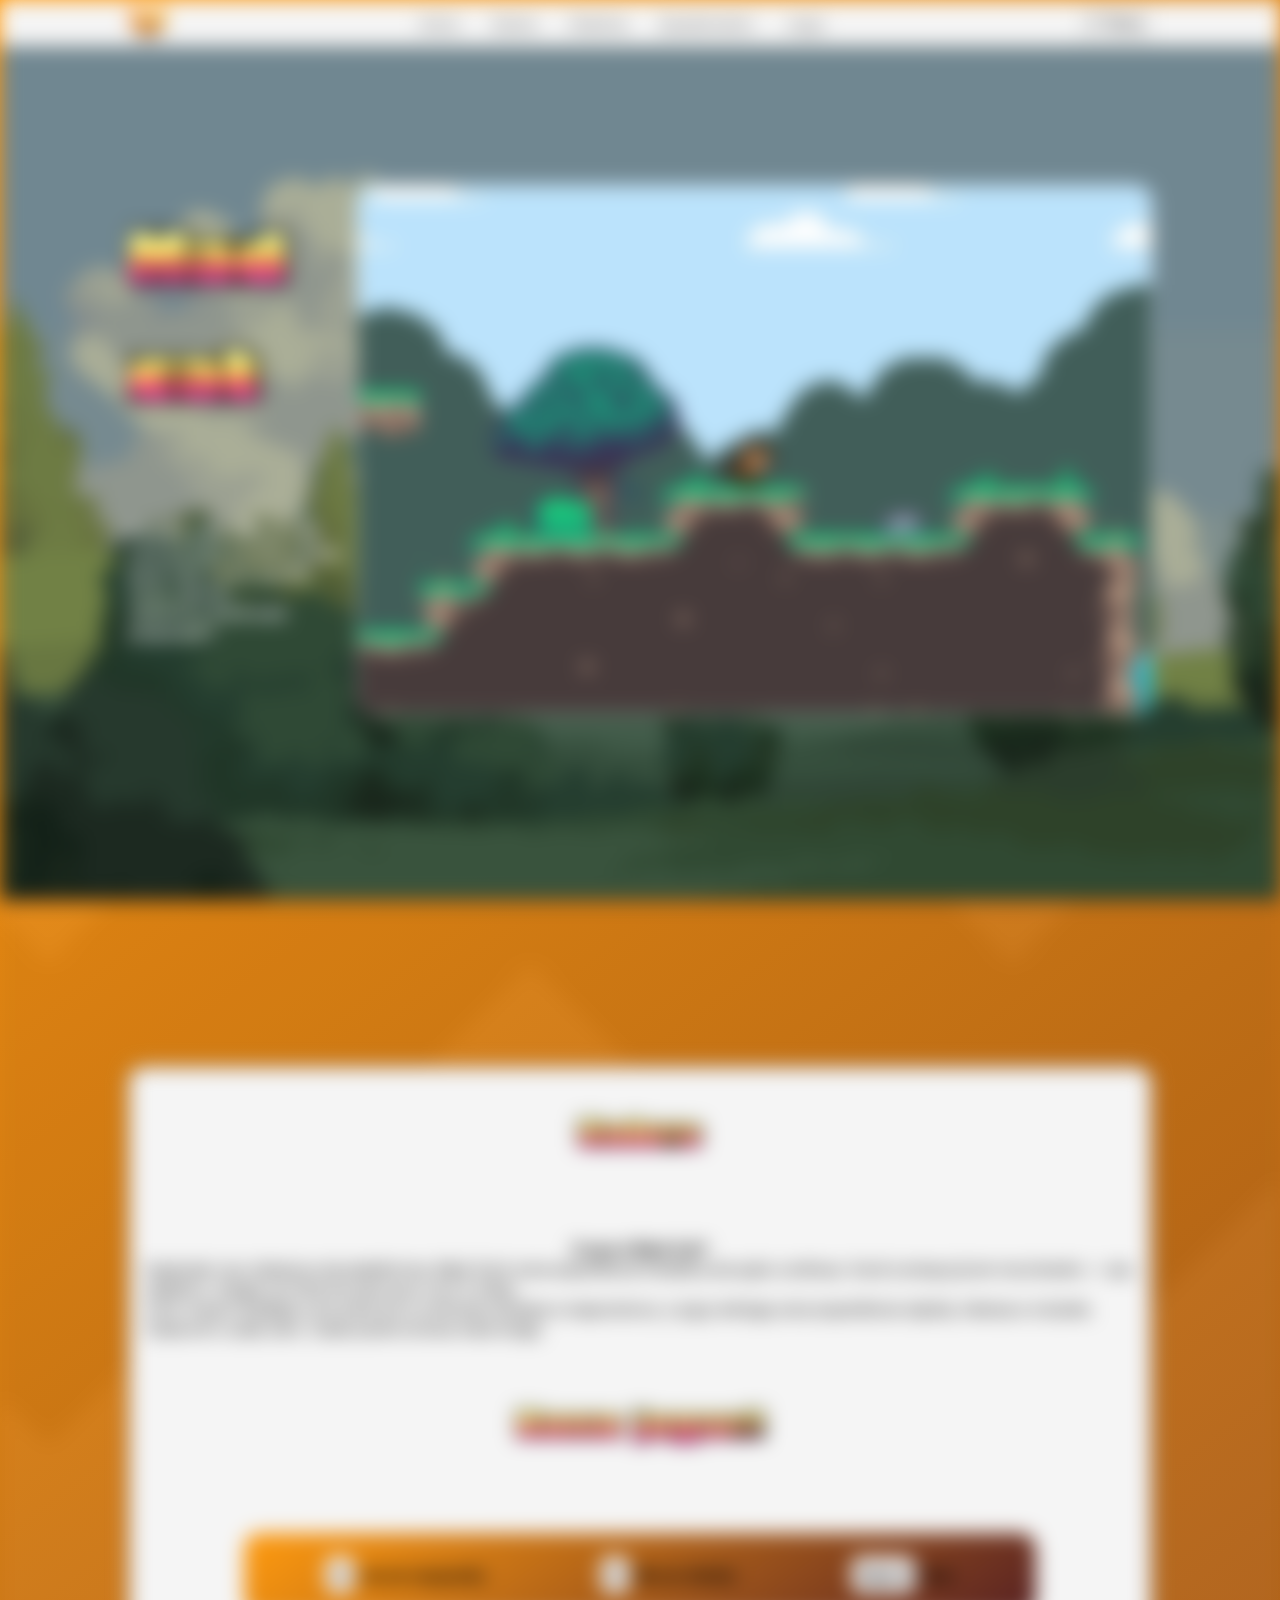
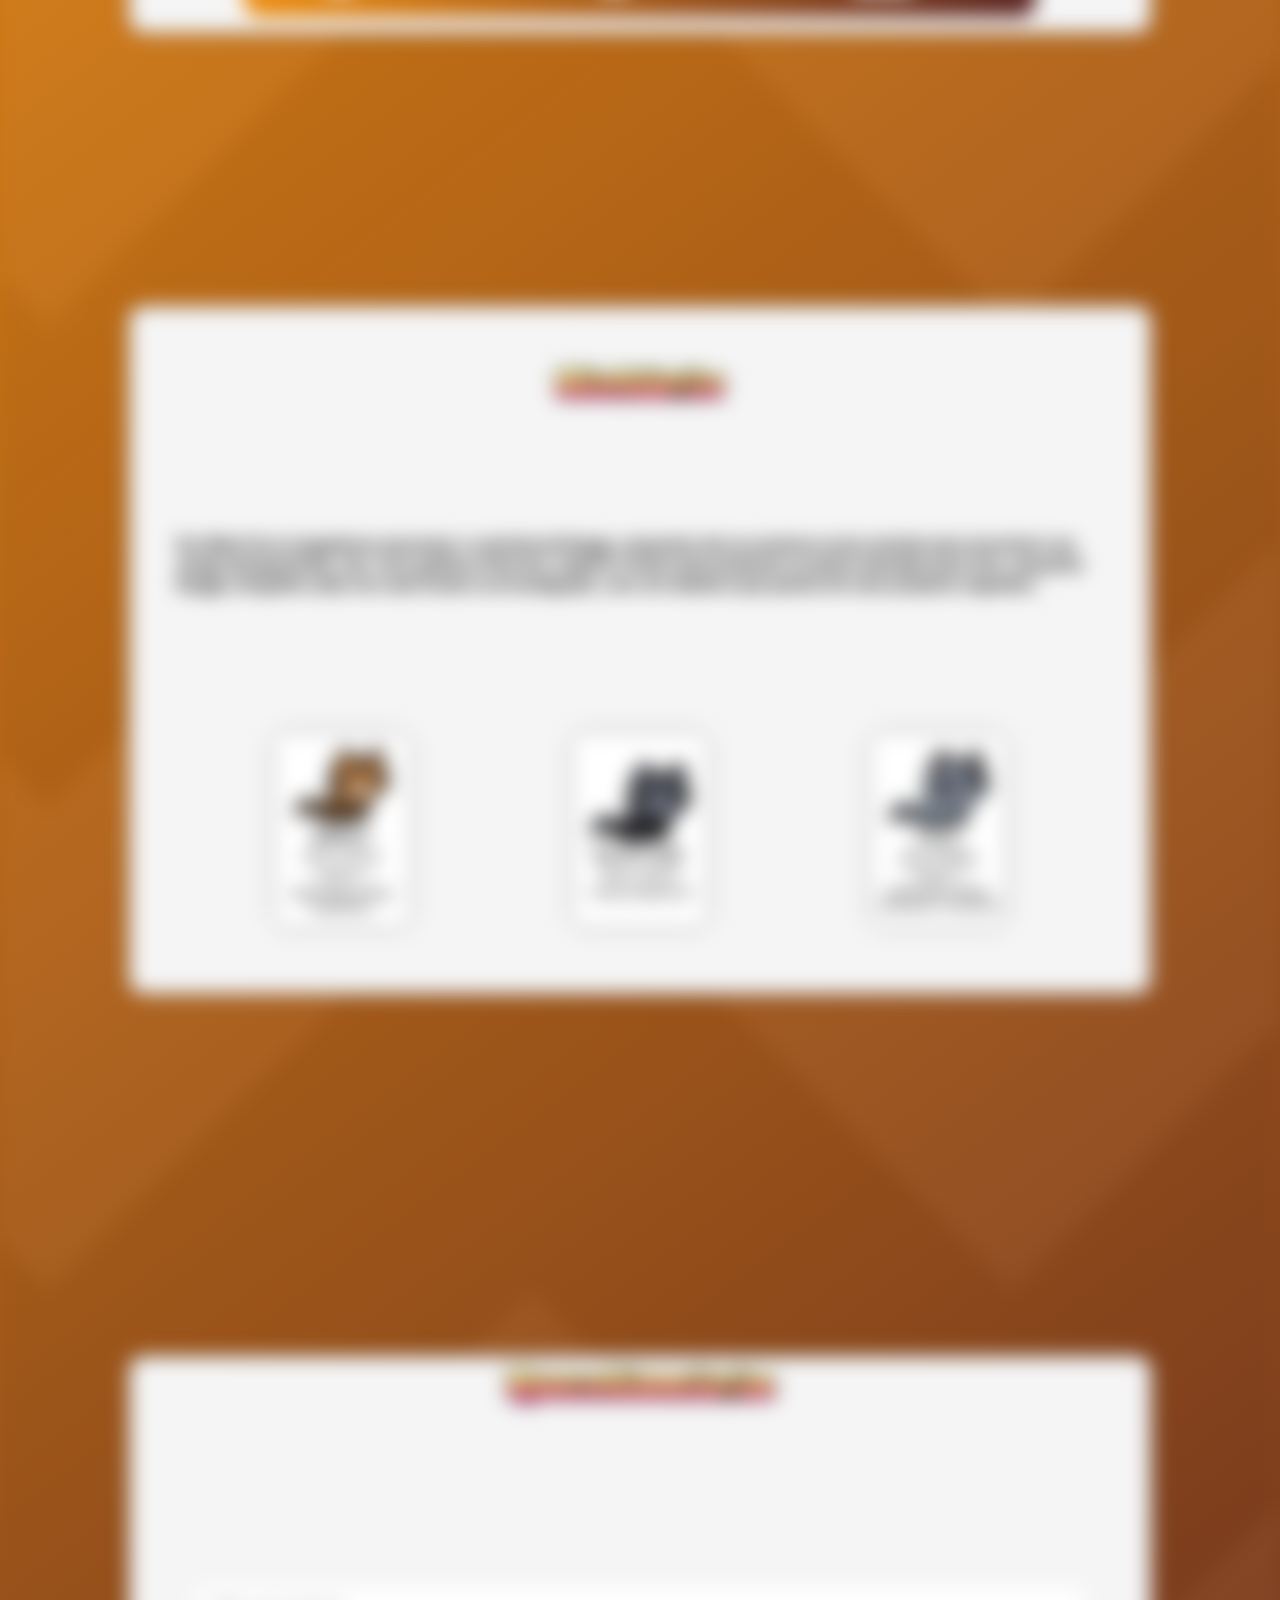
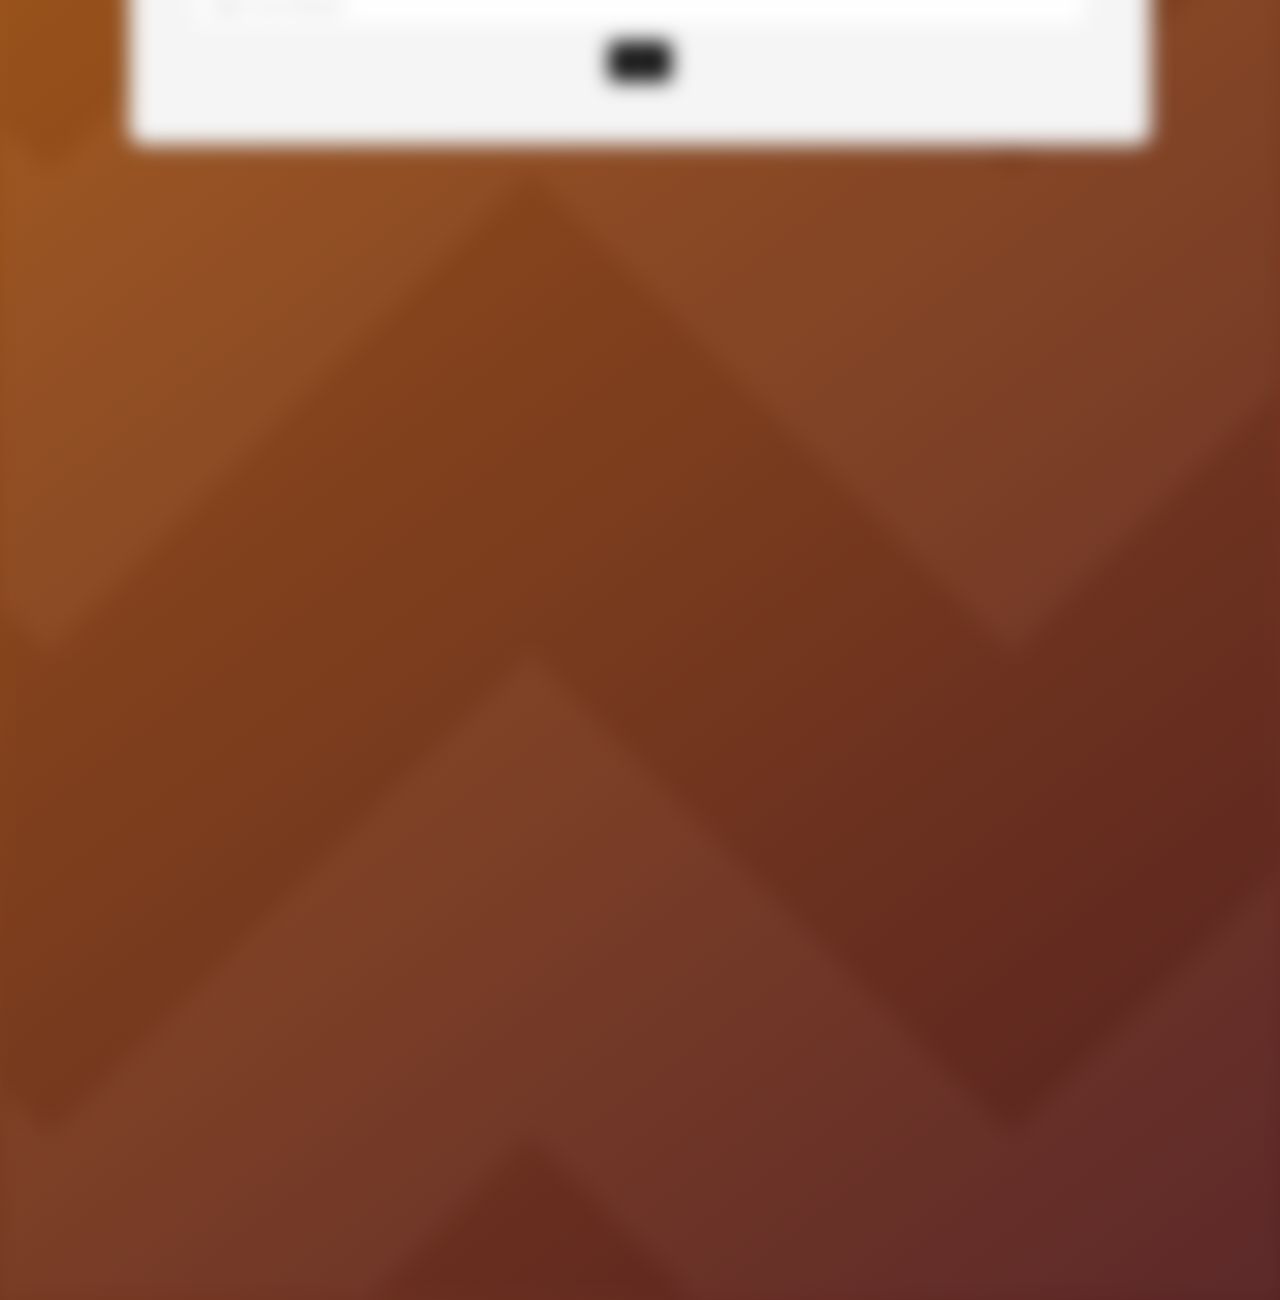
==== commit a6685837: "feat: Add a greeting message." ====
--- a/index.html
+++ b/index.html
@@ -124,7 +124,7 @@
           <p class="message"></p>
       </div>
       <form class="form">
-        <input type="text" placeholder="digite o seu nome">
+        <input type="text" placeholder="digite o seu nickname">
           <button class="btn-submit">Enviar</button>
       </form>
     </div>
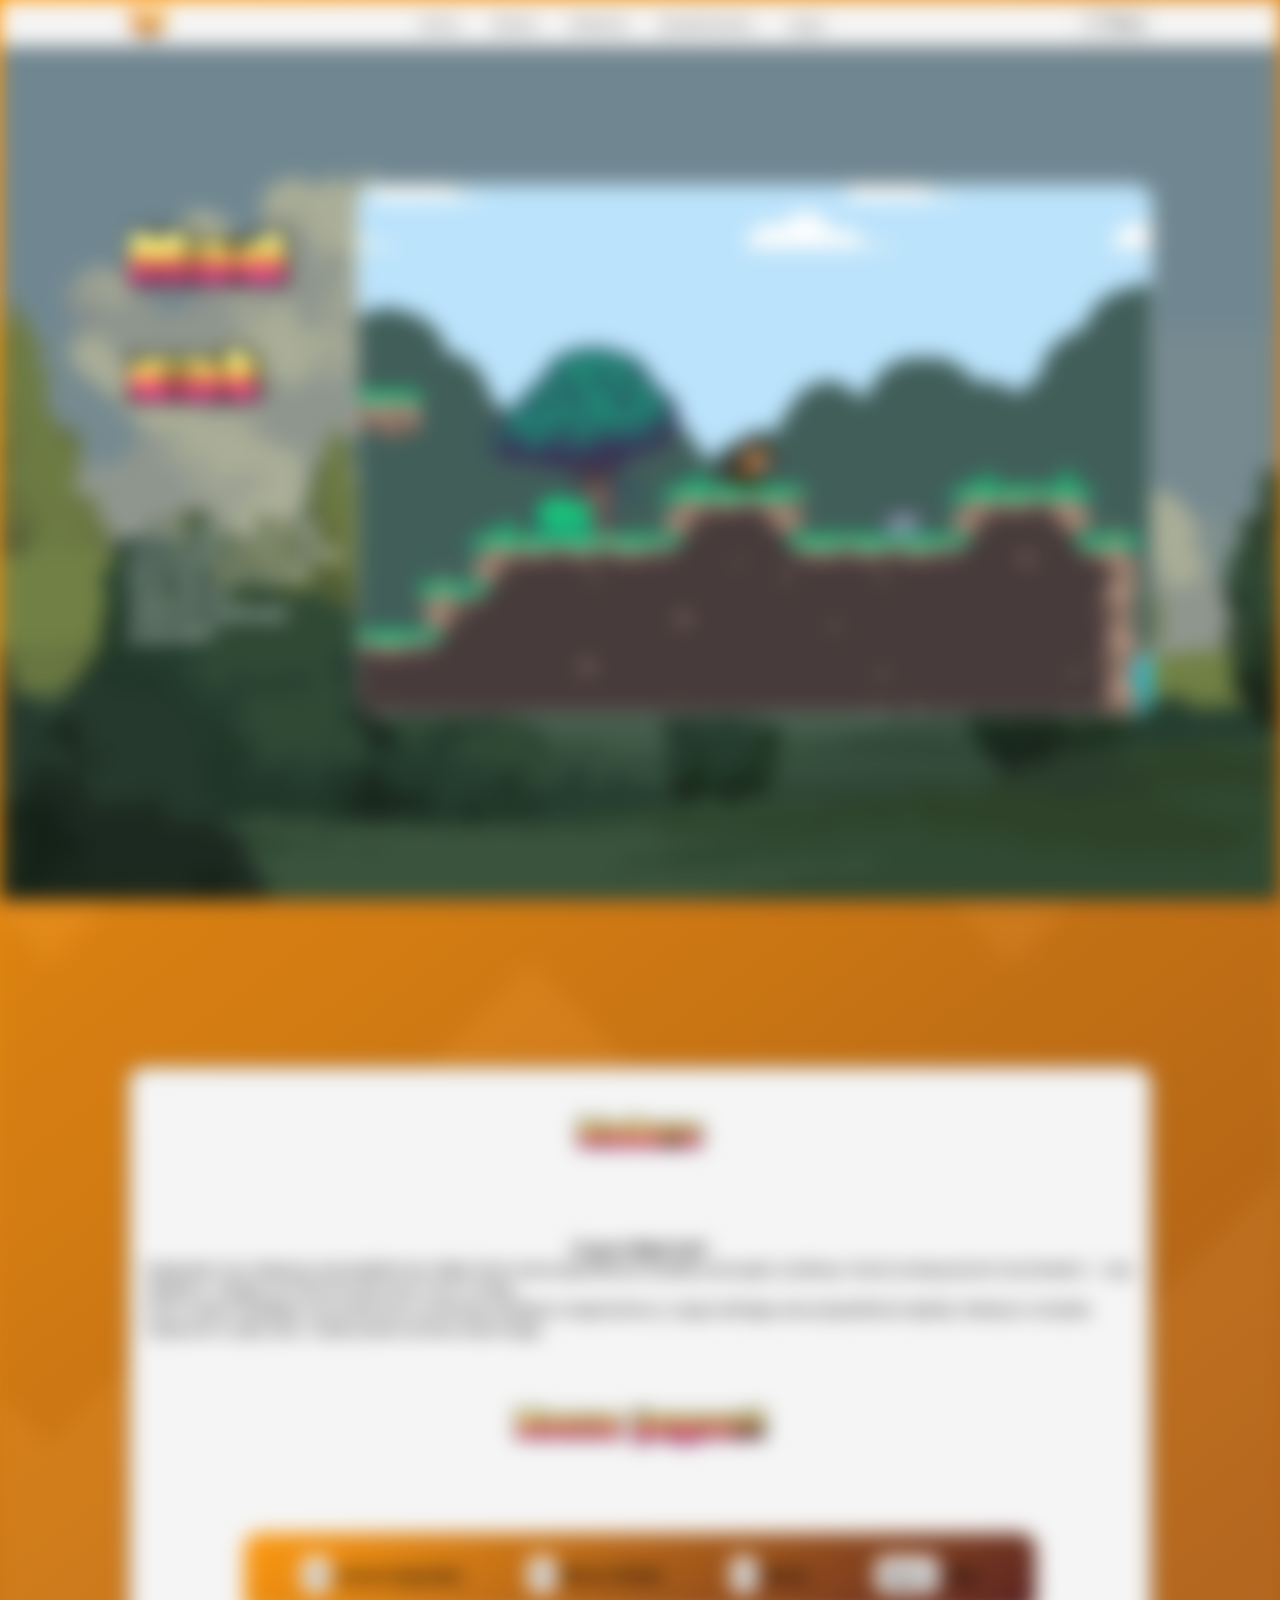
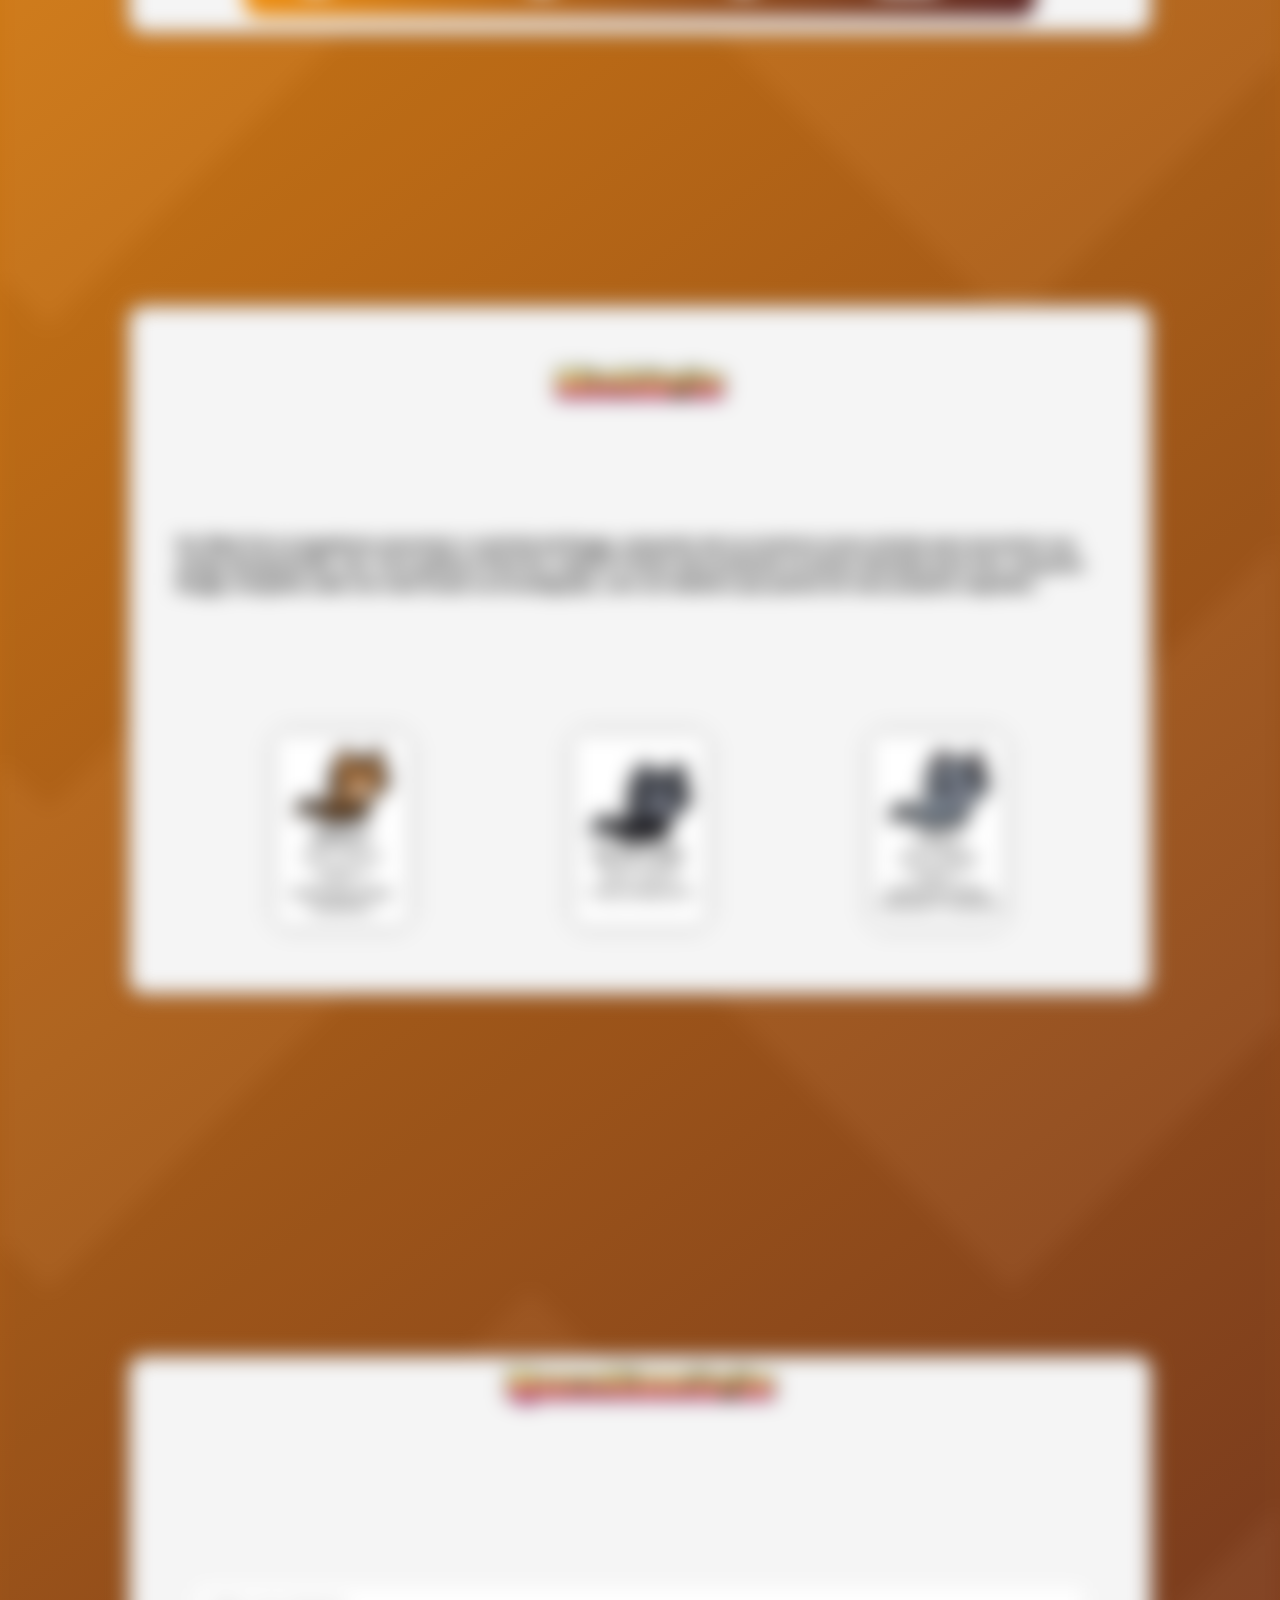
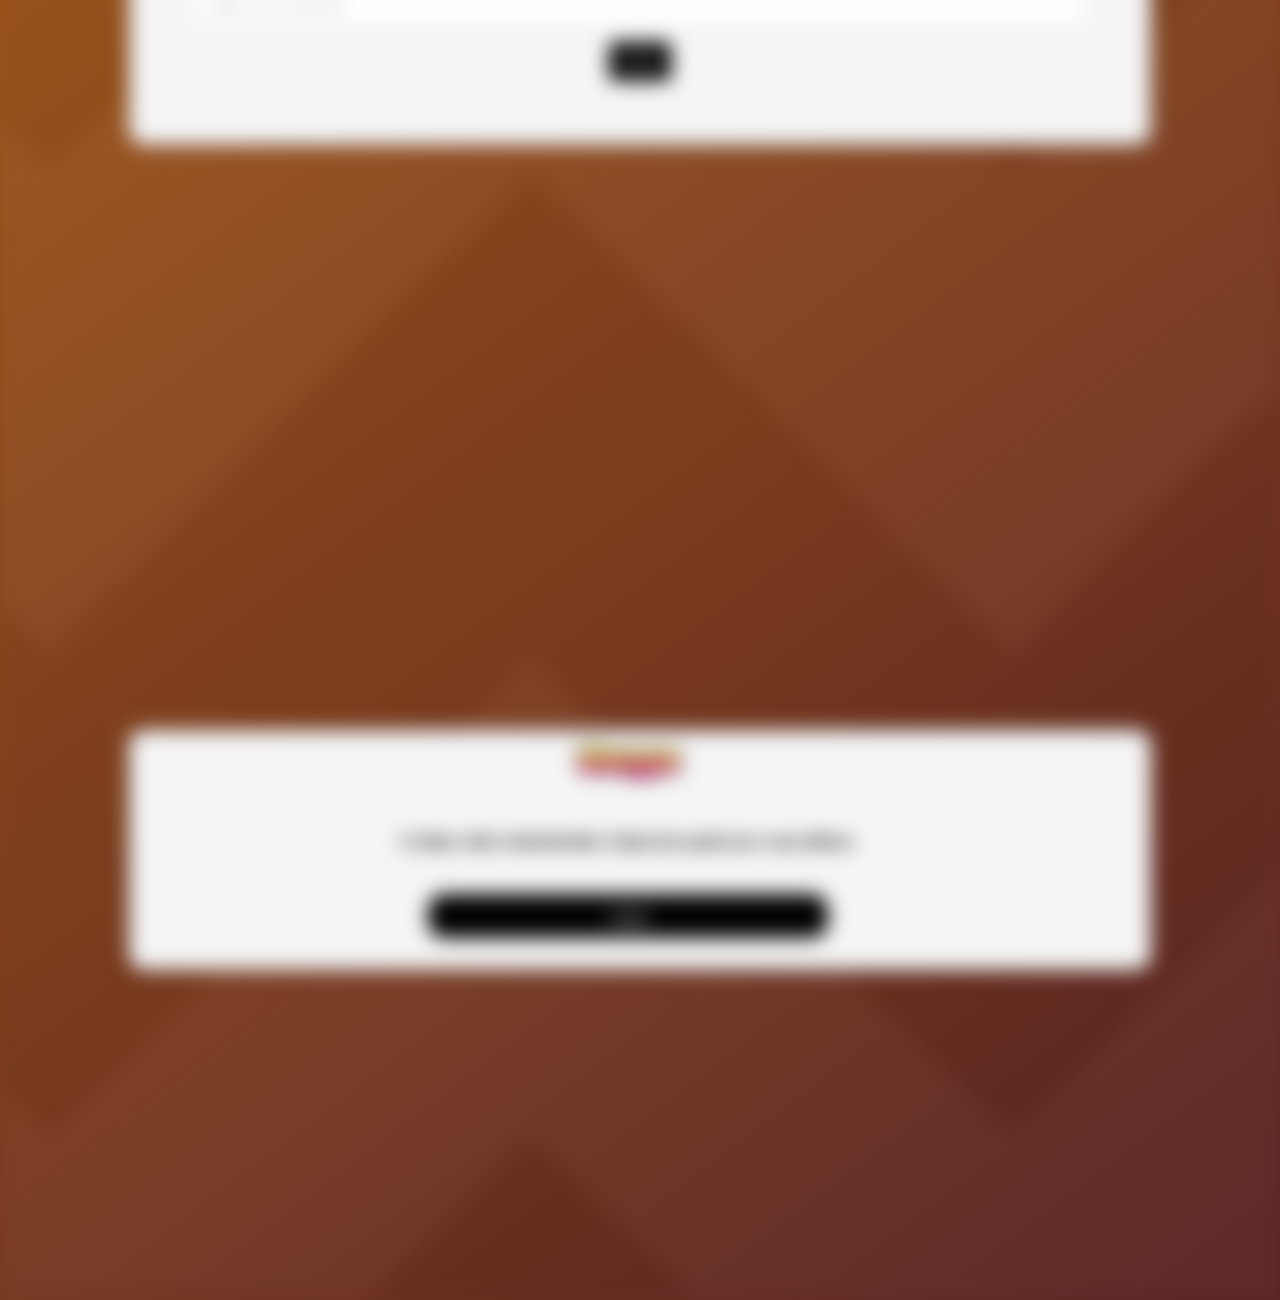
==== commit 66c26d1b: "feat(jogo): add construct game" ====
--- a/index.html
+++ b/index.html
@@ -12,10 +12,9 @@
   <header class="header" id="header">
     <nav class="header-nav">
       <ul class="header-ul">
-
         <li class="header-logo">
           <a href="#inicio">
-            <img src="/favicon.ico" alt="Mad Cat logo" width="40px">
+            <img src="/favicon.ico" alt="Mad Cat logo" width="40px" />
           </a>
         </li>
 
@@ -33,7 +32,6 @@
             <span></span><span></span><span></span>
           </button>
         </li>
-
       </ul>
     </nav>
 
@@ -50,23 +48,17 @@
   <section id="inicio">
     <div class="main-content">
       <div class="section-title">
-
-        <h1>
-          Mad cat
-        </h1>
+        <h1>Mad cat</h1>
       </div>
       <div class="section-text">
-
         <p>
-          Prepare seus reflexos em uma jornada frenética onde parar não é uma opção! corra, desvie, sobreviva.Você está
-          preparado?
-
+          Prepare seus reflexos em uma jornada frenética onde parar não é uma
+          opção! corra, desvie, sobreviva.Você está preparado?
         </p>
-
       </div>
 
       <div class="section-media">
-        <img src="./images/phases/first_phase.jpeg" alt="game image" title="game image">
+        <img src="./images/phases/first_phase.jpeg" alt="game image" title="game image" />
       </div>
     </div>
   </section>
@@ -75,11 +67,15 @@
       <h2 class="section-title">Sobre</h2>
       <dl class="description-list">
         <dt class="description-title">O que é Mad Cat?</dt>
-        <dd class="description-details">Inspirado nos clássicos de plataforma, Mad Cat é uma experiência frenética de
-          ação contínua. Você começa já em movimento — seu objetivo: chegar ao final do percurso com 3 vidas.</dd>
+        <dd class="description-details">
+          Inspirado nos clássicos de plataforma, Mad Cat é uma experiência
+          frenética de ação contínua. Você começa já em movimento — seu
+          objetivo: chegar ao final do percurso com 3 vidas.
+        </dd>
         <dd>
-          Com visual nostálgico em pixel art e controles simples e responsivos, o jogo entrega uma experiência rápida,
-          intensa e viciante. Cada erro custa caro. Cada acerto te leva mais longe.
+          Com visual nostálgico em pixel art e controles simples e
+          responsivos, o jogo entrega uma experiência rápida, intensa e
+          viciante. Cada erro custa caro. Cada acerto te leva mais longe.
         </dd>
       </dl>
 
@@ -88,53 +84,58 @@
         <div class="game-settings">
           <p><span>A</span> mover esquerda</p>
           <p><span>D</span> Mover direita</p>
+          <p><span>E</span>Atacar</p>
+
           <p><span>Space</span>Pular</p>
         </div>
-
       </div>
     </div>
   </section>
   <section id="historia">
     <div class="card">
       <h2 class="section-title">História</h2>
-      <p style="padding: 3rem;">
-        Em Mad Cat os jogadores assumem o controle de Buggy, enquanto ele se aventura numa missão para encontrar sua
-        amiga desaparecida, Lily. Com gráficos Pixel Art, explore 3 fases desvendando as pistas deixadas para trás,
-        enquanto Buggy mergulha cada vez mais fundo na investigação, com um detetive que parece ter seus próprios
-        segredos.
+      <p style="padding: 3rem">
+        Em Mad Cat os jogadores assumem o controle de Buggy, enquanto ele se
+        aventura numa missão para encontrar sua amiga desaparecida, Lily. Com
+        gráficos Pixel Art, explore 3 fases desvendando as pistas deixadas
+        para trás, enquanto Buggy mergulha cada vez mais fundo na
+        investigação, com um detetive que parece ter seus próprios segredos.
       </p>
 
       <div class="card-items">
-          <div>
-            <img src="./images/cats/buggy.png" alt="buggy">
-            <img src="./images/cats/detetive.png" alt="buggy">
-            <img src="./images/cats/lily.png" alt="buggy">
-
-          </div>
-
+        <div>
+          <img src="./images/cats/buggy.png" alt="buggy" />
+          <img src="./images/cats/detetive.png" alt="buggy" />
+          <img src="./images/cats/lily.png" alt="buggy" />
+        </div>
       </div>
-
     </div>
-
   </section>
   <section id="questionario">
     <div class="card">
       <h2 class="section-title">Questionário</h2>
       <div class="section-text">
-          <p class="message"></p>
+        <p class="message"></p>
       </div>
       <form class="form">
-        <input type="text" placeholder="digite o seu nickname">
-          <button class="btn-submit">Enviar</button>
+        <input type="text" placeholder="digite o seu nickname" />
+        <button class="btn-submit">Enviar</button>
       </form>
     </div>
   </section>
-  <section id="jogo""
-    >
-   
-    </section>
-    <script src=" ./js/script.js">
-    </script>
+  <section id="jogo">
+    <div class="card">
+      <h2 class="section-title">Jogo</h2>
+      <p class="section-text">
+        3 vidas. Sem misericórdia. Cada erro pode ser o seu último.
+      </p>
+      <div class="section-media">
+      </div>
+      <a class="game-link" href="./game/fase1/index.html" target="_blank">Jogar</a>
+      </iframe>
+    </div>
+  </section>
+  <script src=" ./js/script.js"></script>
 </body>
 
 </html>
--- a/css/global.css
+++ b/css/global.css
@@ -3,6 +3,7 @@
 @import url("sections/sobre.css");
 @import url("sections/historia.css");
 @import url("/css/media/media.css");
+@import url("/css/sections/jogo.css");
 @import url("/css/sections/questionario.css");
 @import url("https://fonts.googleapis.com/css2?family=Honk:MORF@15&family=Inter:ital,opsz,wght@0,14..32,100..900;1,14..32,100..900&display=swap");
 
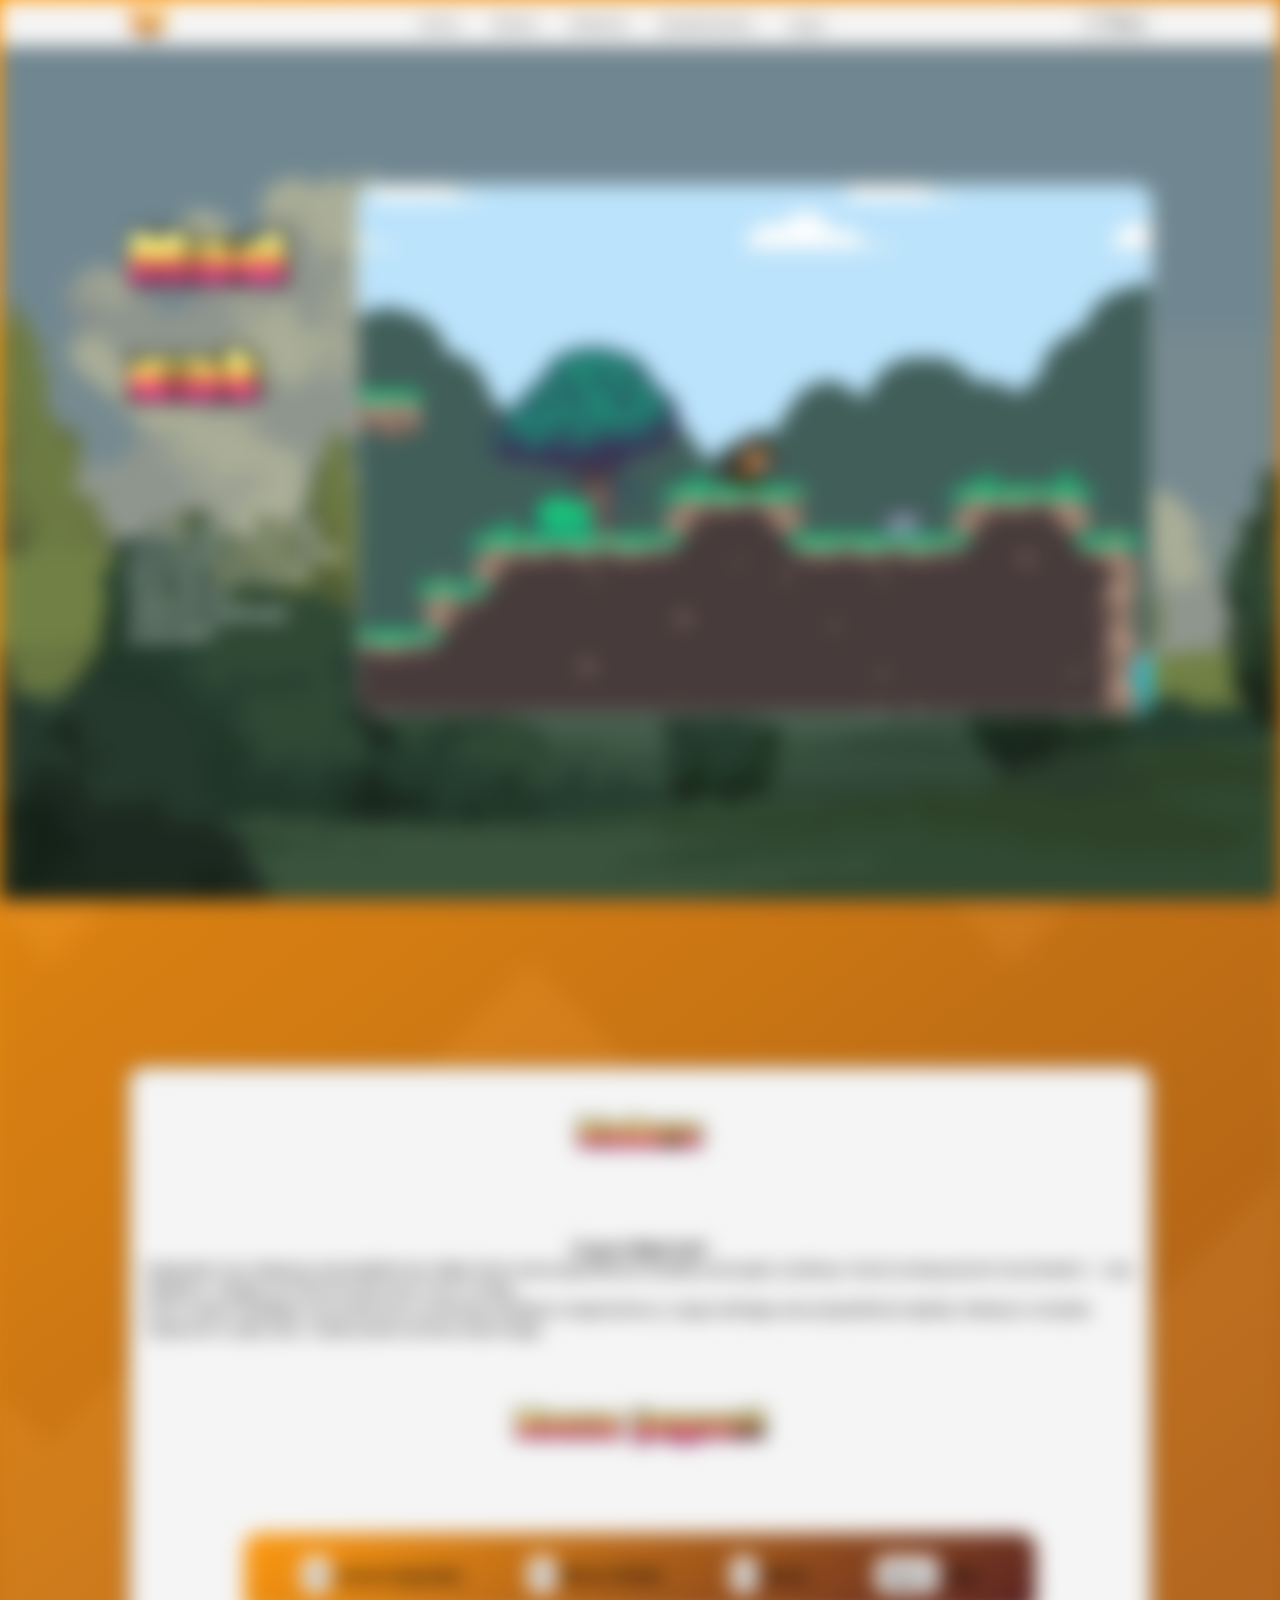
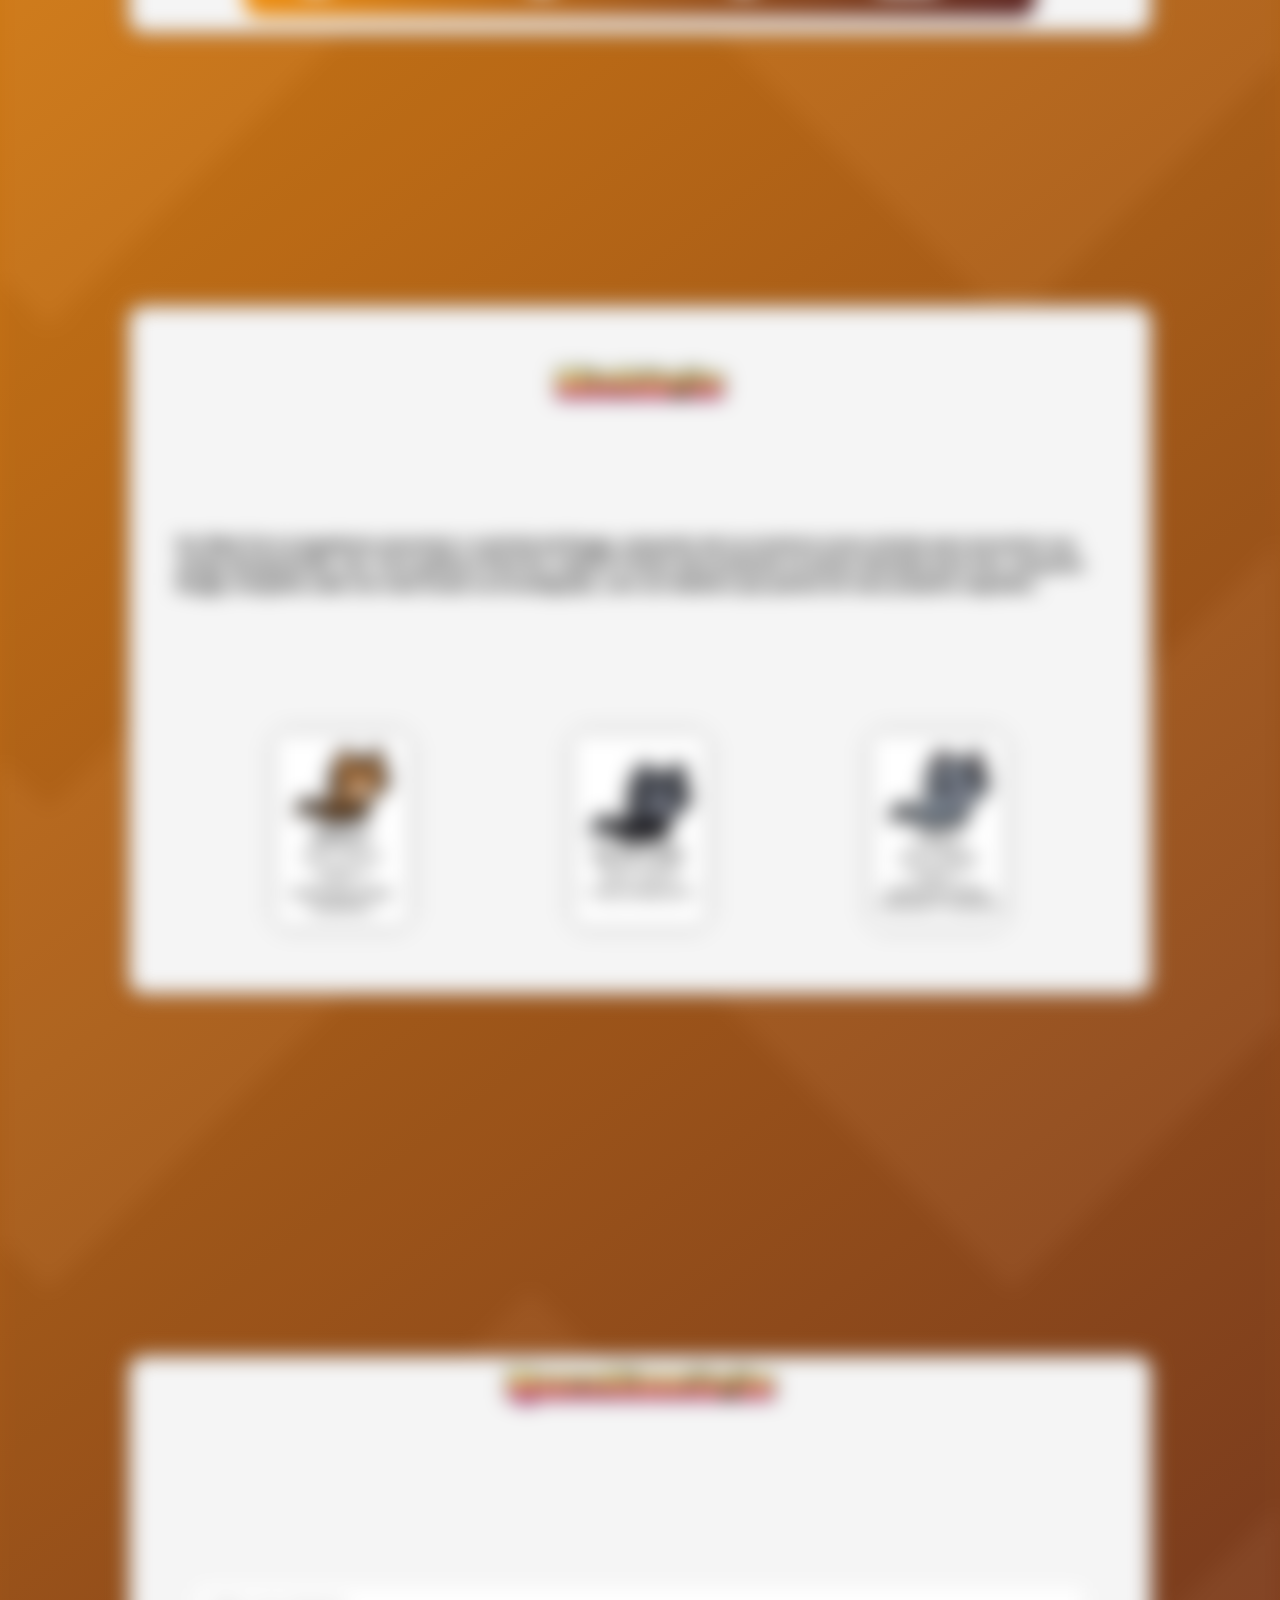
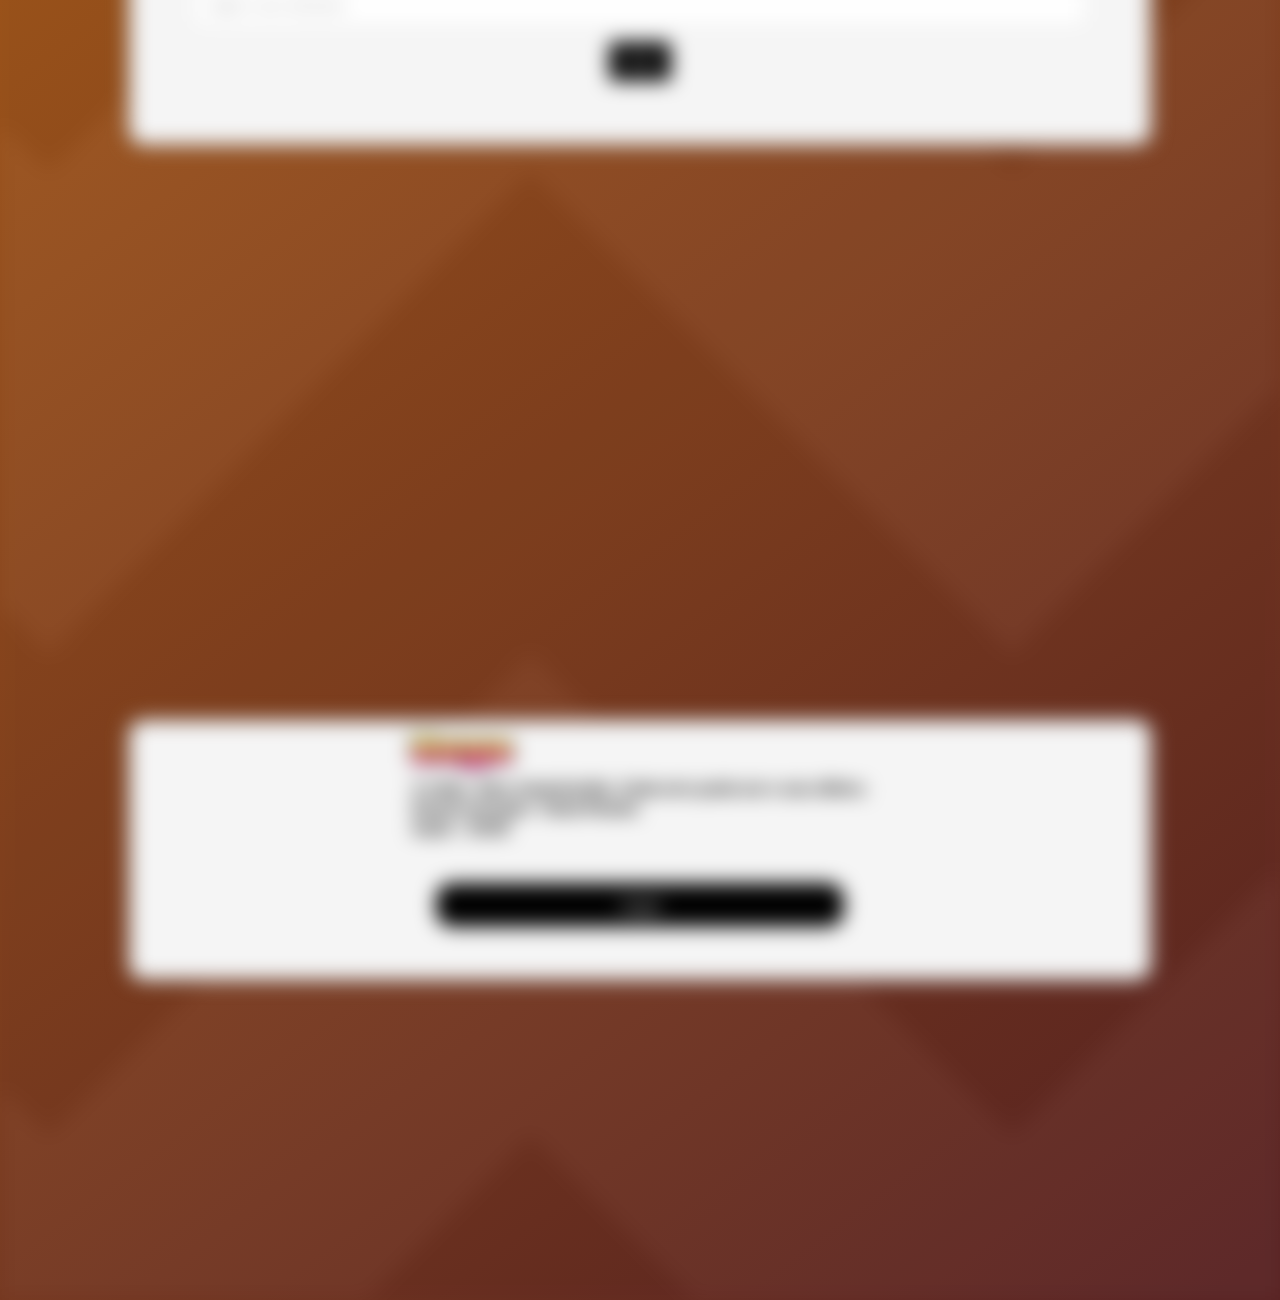
==== commit 1ebdc448: "feat: add game and js manipulation" ====
--- a/index.html
+++ b/index.html
@@ -125,17 +125,23 @@
   </section>
   <section id="jogo">
     <div class="card">
-      <h2 class="section-title">Jogo</h2>
-      <p class="section-text">
-        3 vidas. Sem misericórdia. Cada erro pode ser o seu último.
-      </p>
-      <div class="section-media">
+      <div class="data-manipulation">
+        <h2 id="card-title"></h2>
+      <p id="description"></p>
+
+      <div class="meta">
+        <p id="developer"></p>
+        <p id="game-info"></p>
       </div>
+      </div>
+      
+
       <a class="game-link" href="./game/fase1/index.html" target="_blank">Jogar</a>
       </iframe>
     </div>
   </section>
-  <script src=" ./js/script.js"></script>
+  <script src="./js/script.js"></script>
+  <script src="./js/dataManipulation.js"></script>
 </body>
 
 </html>
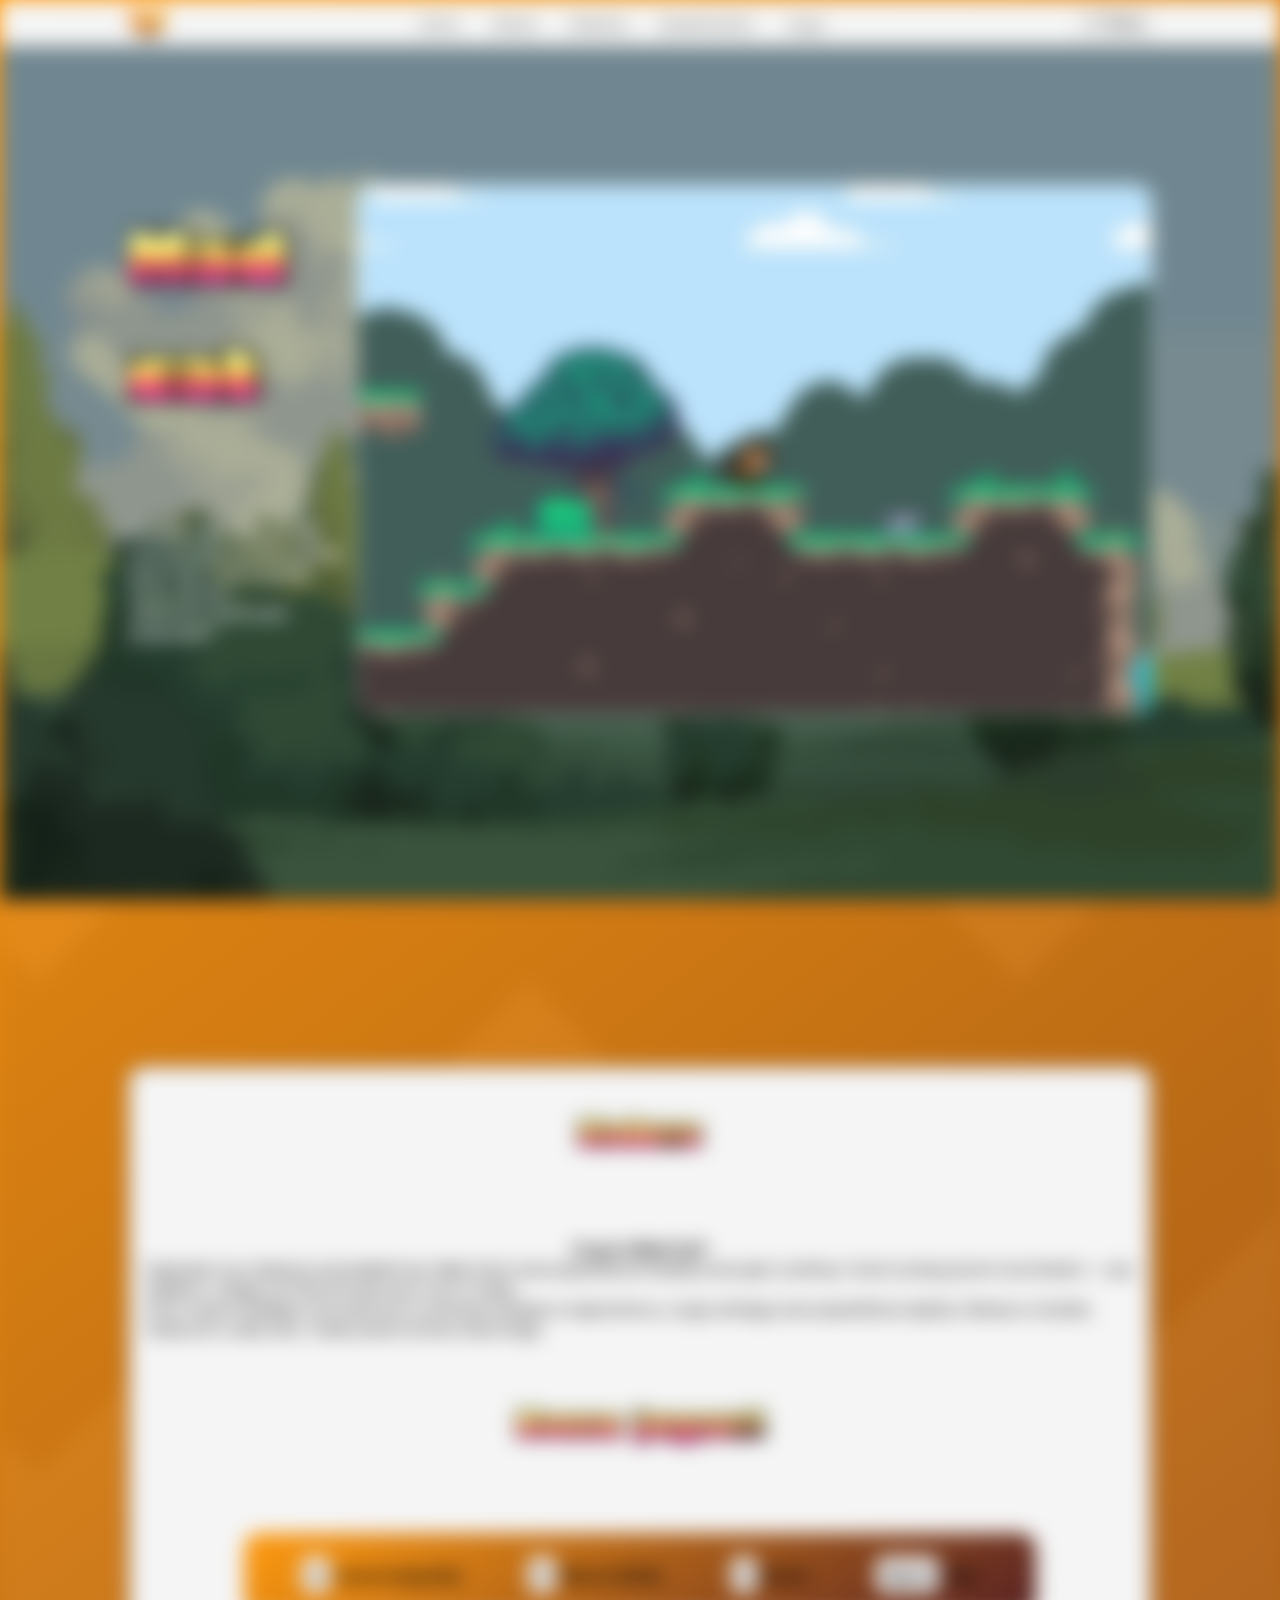
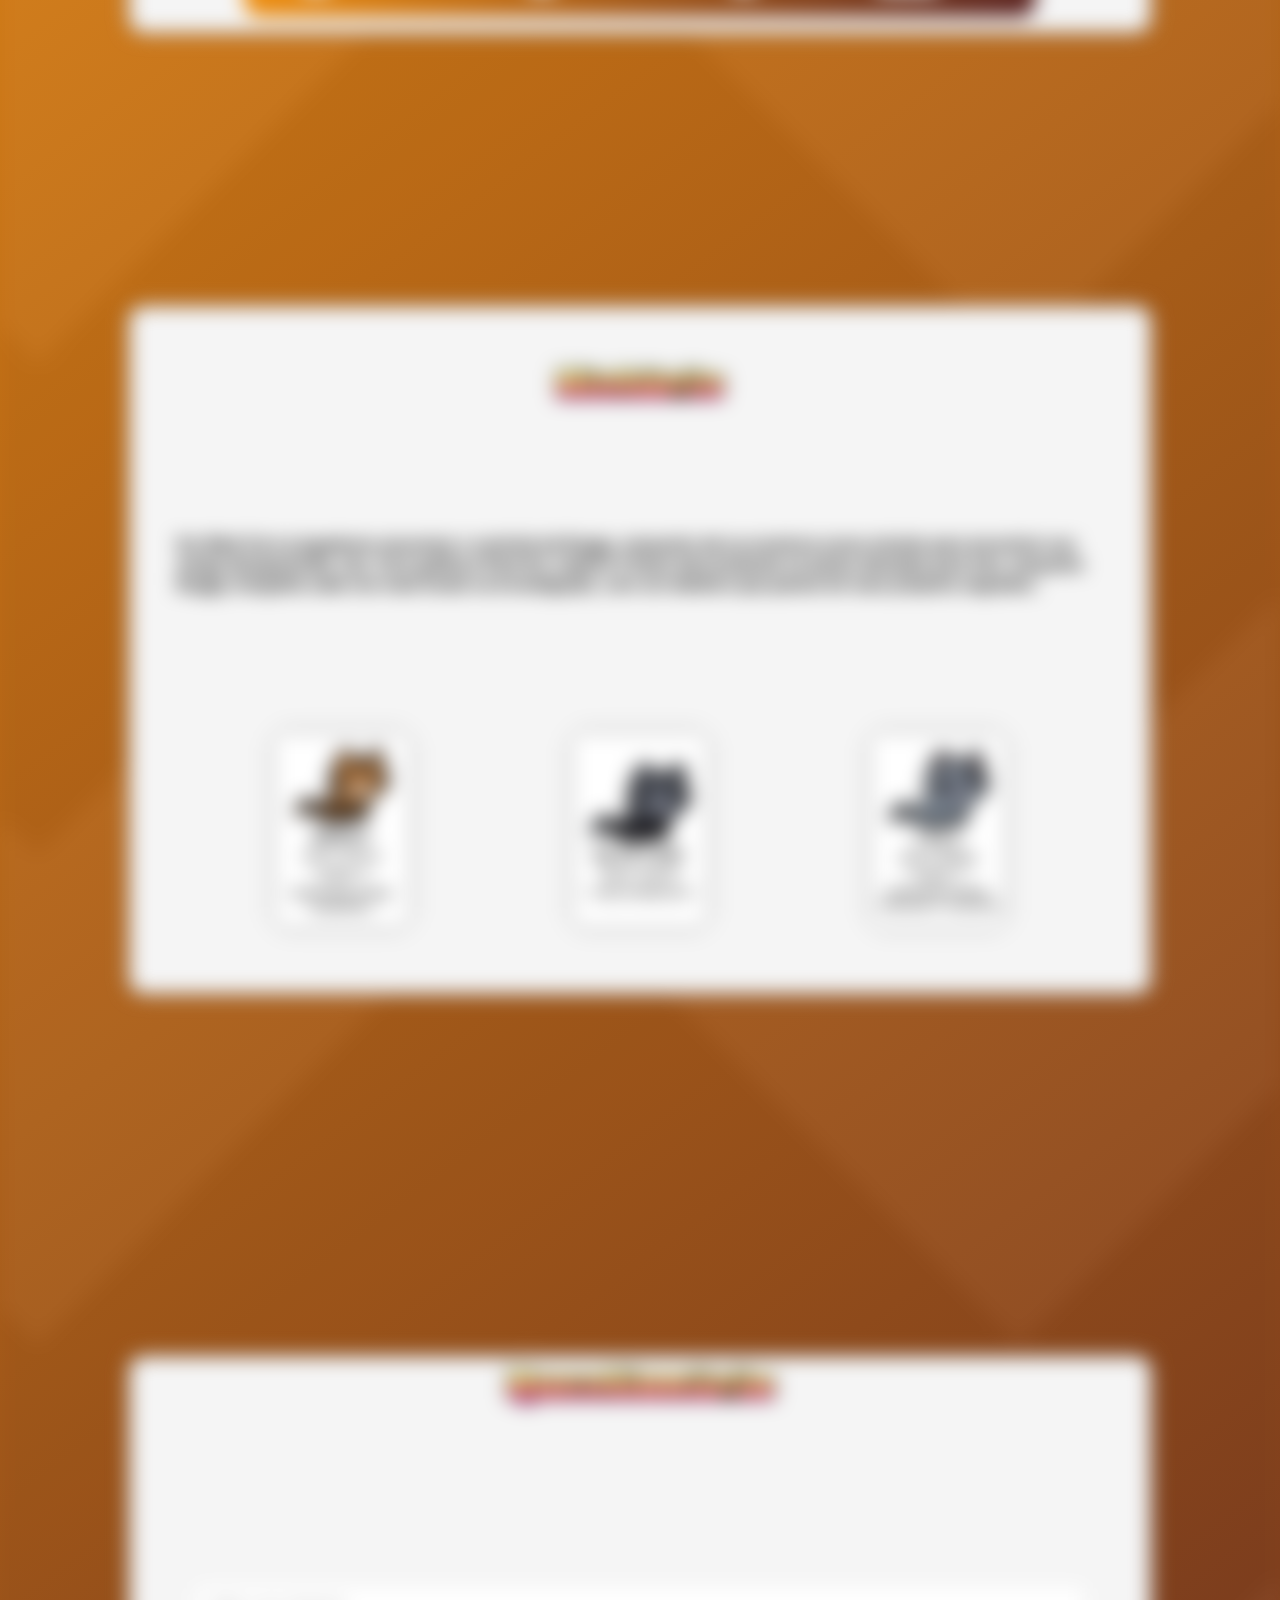
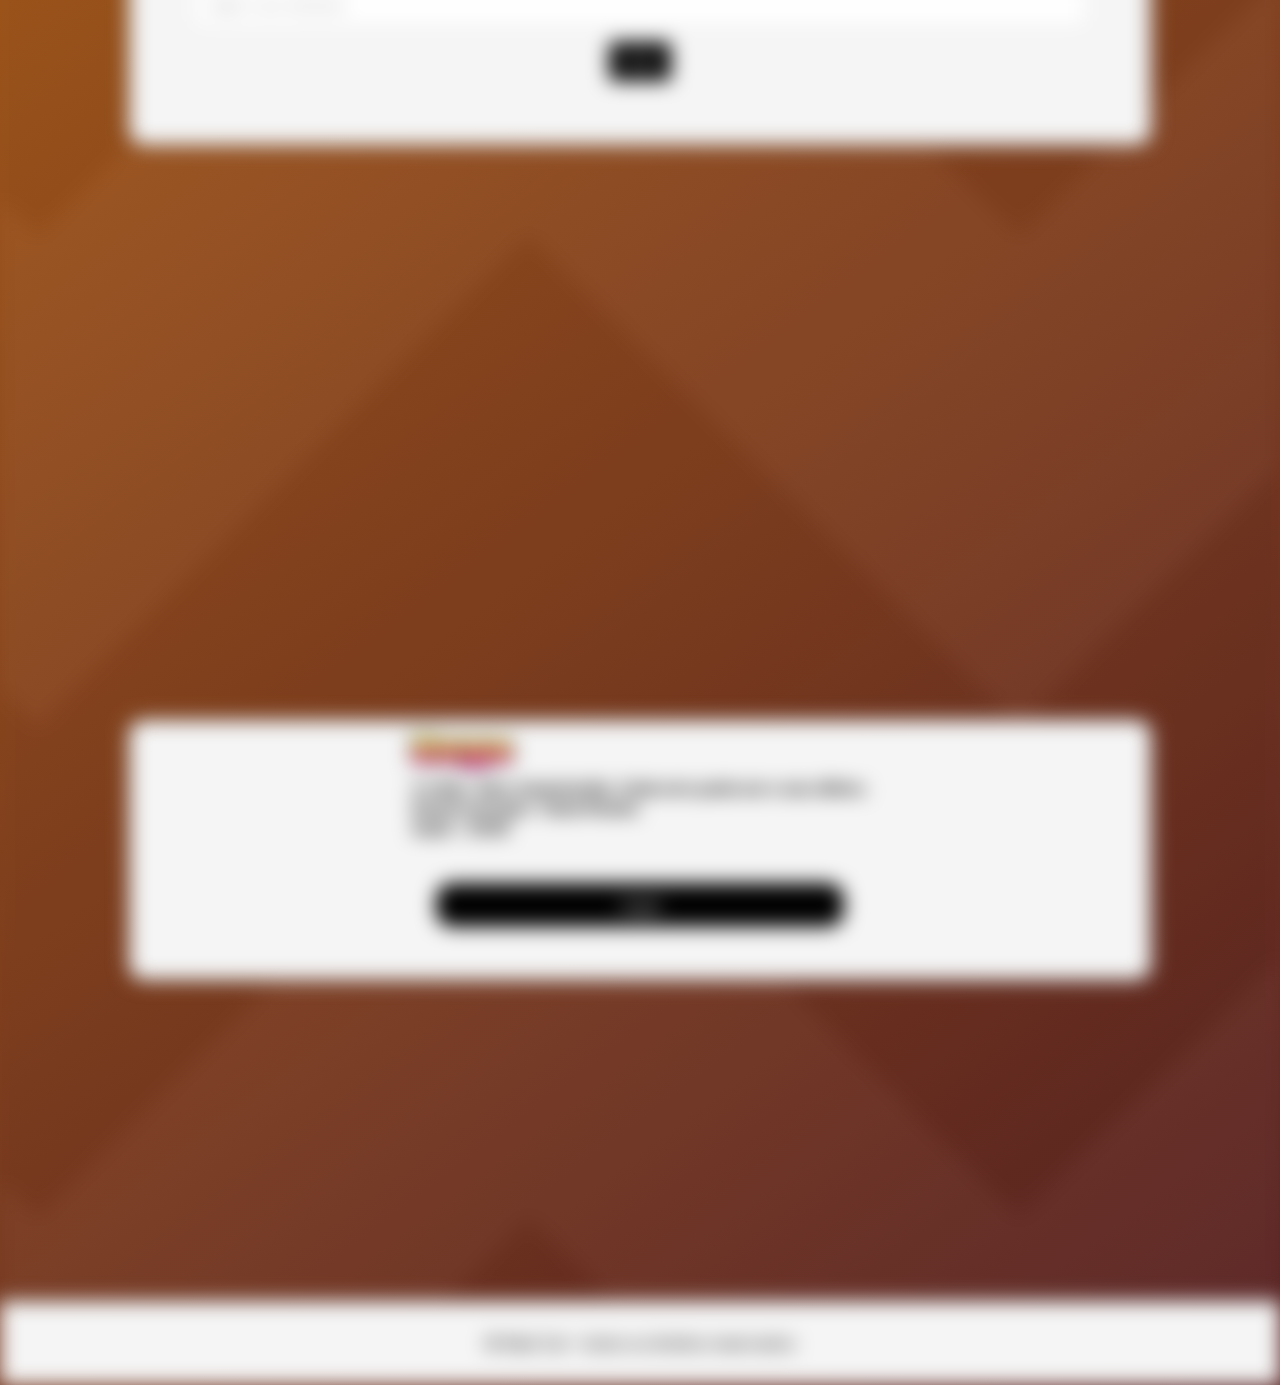
==== commit 0a612570: "feat: add footer" ====
--- a/index.html
+++ b/index.html
@@ -140,8 +140,10 @@
       </iframe>
     </div>
   </section>
+  <footer class="footer">© Mad Cat - todos os direitos reservados</footer>
   <script src="./js/script.js"></script>
   <script src="./js/dataManipulation.js"></script>
+  
 </body>
 
 </html>
--- a/css/global.css
+++ b/css/global.css
@@ -108,3 +108,14 @@
   opacity: 3%;
   z-index: -1;
 }
+
+.footer {
+  width: 100%;
+  display: flex;
+  justify-content: center;
+  align-items: center;
+  color: black;
+  background-color: #f5f5f5;
+  border-top: 1px solid black;
+  padding: 2rem;
+}
